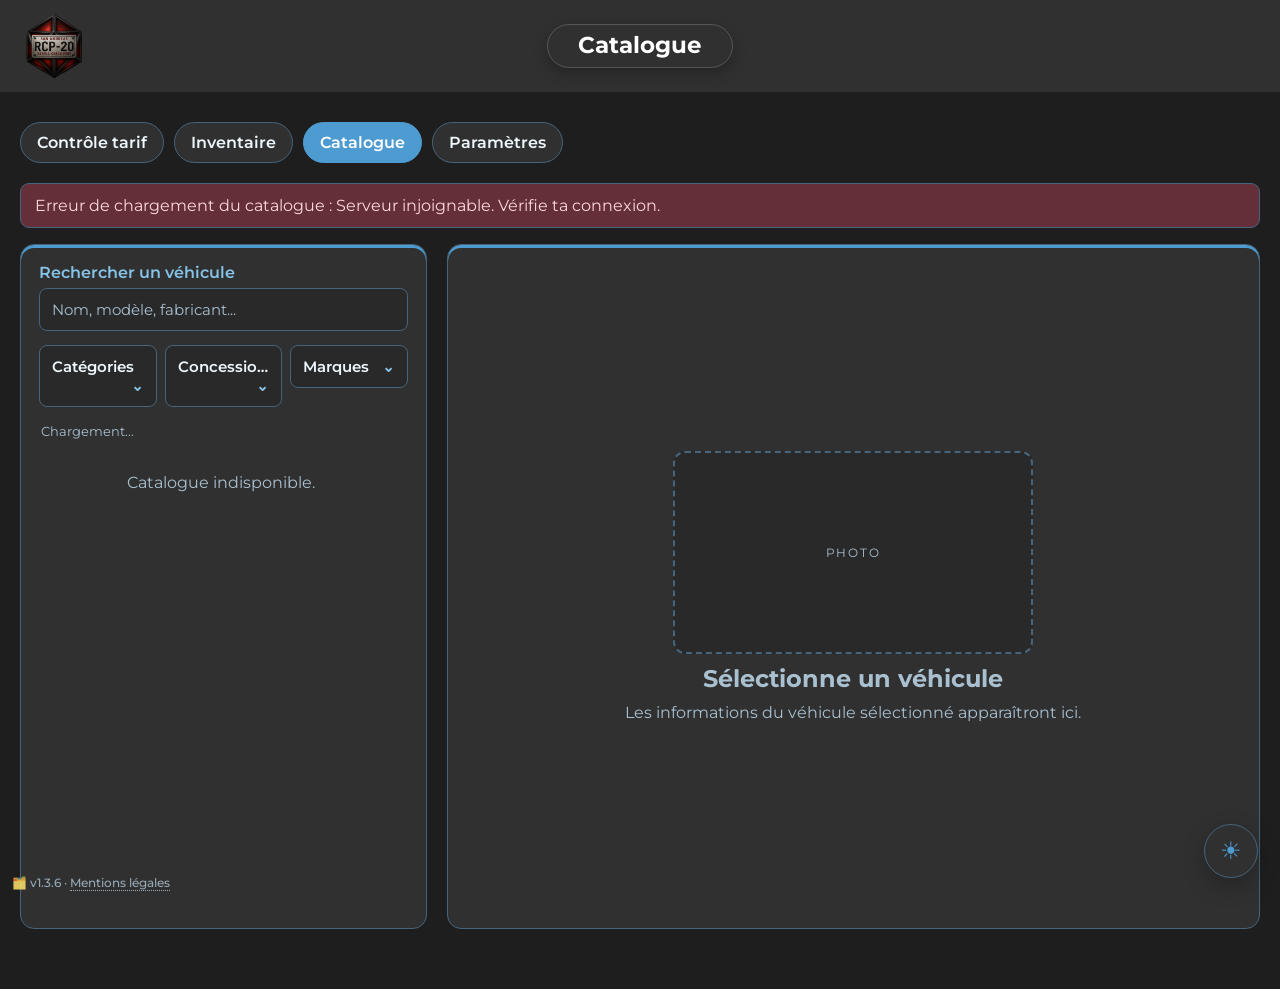
==== catalogue-prive.html @ b4907aac "feat(v1.3.6): sépare les catalogues public et intégré" ====
<!DOCTYPE html>
<html lang="fr">
<head>
  <meta charset="UTF-8">
  <meta name="viewport" content="width=device-width, initial-scale=1">
  <title>Catalogue RCP - Reroll Check Perf</title>
  <link rel="stylesheet" href="css/style.css">
  <link rel="icon" href="favicon.ico">
  <link rel="icon" type="image/png" sizes="32x32" href="images/favicon-32.png">
  <meta name="theme-color" content="#2f6f9f">
</head>

<body class="catalogue-page catalogue-page--private">
  <header class="page-header page-header--catalogue">
    <div class="page-header-inner">
      <img class="page-header-logo" src="images/header-logo-128.png" alt="RCP">
      <div class="page-header-title-frame">
        <span class="page-header-title">Catalogue</span>
      </div>
      <span class="page-header-balance" aria-hidden="true"></span>
    </div>
  </header>

  <main>
    <nav
      class="tabs"
      aria-label="Navigation principale"
      data-app-navigation
      data-active-page="catalogue"
    ></nav>

    <div id="catalogueError" class="catalogue-message catalogue-message--error" role="alert" hidden></div>

    <section class="catalogue-layout" aria-label="Catalogue des véhicules">
      <aside class="catalogue-sidebar">
        <div class="catalogue-search-wrap">
          <label for="catalogueSearch">Rechercher un véhicule</label>
          <input id="catalogueSearch" type="search" placeholder="Nom, modèle, fabricant..." autocomplete="off">
        </div>

        <div class="catalogue-filter-bar" aria-label="Filtres du catalogue">
          <div class="catalogue-filter" data-filter="category">
            <button type="button" class="catalogue-filter-button" aria-expanded="false">Catégories</button>
            <div class="catalogue-filter-menu" hidden></div>
          </div>
          <div class="catalogue-filter" data-filter="dealership">
            <button type="button" class="catalogue-filter-button" aria-expanded="false">Concessions</button>
            <div class="catalogue-filter-menu" hidden></div>
          </div>
          <div class="catalogue-filter" data-filter="manufacturer">
            <button type="button" class="catalogue-filter-button" aria-expanded="false">Marques</button>
            <div class="catalogue-filter-menu" hidden></div>
          </div>
        </div>

        <button type="button" id="catalogueReset" class="catalogue-reset" hidden>Réinitialiser</button>

        <div class="catalogue-results-summary" aria-live="polite">
          <span id="catalogueResultCount">Chargement...</span>
        </div>

        <div id="catalogueVehicleList" class="catalogue-vehicle-list" role="listbox" aria-label="Véhicules disponibles">
          <div class="catalogue-empty">Chargement du catalogue...</div>
        </div>
      </aside>

      <section class="catalogue-detail" aria-live="polite">
        <div id="cataloguePlaceholder" class="catalogue-detail-placeholder">
          <div class="catalogue-photo-placeholder" aria-hidden="true"><span>PHOTO</span></div>
          <h2>Sélectionne un véhicule</h2>
          <p>Les informations du véhicule sélectionné apparaîtront ici.</p>
        </div>

        <div id="catalogueVehicleDetail" hidden>
          <div class="catalogue-vehicle-heading">
            <div>
              <p id="catalogueManufacturer" class="catalogue-eyebrow">Fabricant</p>
              <h1 id="catalogueVehicleName">-</h1>
              <p id="catalogueVehicleCategory" class="catalogue-subtitle">-</p>
            </div>
            <div class="catalogue-photo-placeholder catalogue-photo-placeholder--small" aria-label="Emplacement photo futur"><span>PHOTO</span></div>
          </div>

          <div class="catalogue-info-grid">
            <div class="catalogue-info-item"><span>Concession</span><strong id="catalogueDealership">-</strong></div>
            <div class="catalogue-info-item"><span>Prix HT</span><strong id="cataloguePriceHT">-</strong></div>
            <div class="catalogue-info-item"><span>TVA</span><strong id="catalogueVat">-</strong></div>
            <div class="catalogue-info-item"><span>Prix TTC</span><strong id="cataloguePriceTTC">-</strong></div>
          </div>

          <section class="catalogue-subpanel">
            <h2>Caractéristiques</h2>
            <div id="catalogueCharacteristics" class="catalogue-characteristics"></div>
          </section>

          <section class="catalogue-subpanel">
            <h2>Améliorations disponibles</h2>
            <div id="cataloguePerformances" class="catalogue-performance-list"></div>
          </section>
        </div>
      </section>
    </section>
  </main>

  <button id="themeToggle" class="theme-toggle" title="Changer de thème">☀</button>
  <div class="app-version"><span>🗂️ v1.3.6</span> · <a href="mentions-legales.html" aria-label="Mentions légales et confidentialité">Mentions légales</a></div>

  <script src="js/config.js"></script>
  <script src="js/api.js"></script>
  <script src="js/navigation.js"></script>
  <script src="js/theme.js"></script>
  <script src="js/catalogue.js"></script>
</body>
</html>
---- css/style.css ----
@import url("https://fonts.googleapis.com/css2?family=Montserrat:wght@400;500;600;700&display=swap");

:root {
  --bg: #1e1e1e;
  --card: #333333;
  --card-dark: #292929;
  --vehicle-card: #4a372e;
  --border: #5a4a43;

  --accent: #ff7629;
  --accent-red: #d63b20;
  --accent-dark: #74220f;
  --section-orange: #bf4a1c;
  --section-red: #7a2415;

  --text: #f5f5f5;
  --muted: #c7b8b0;
  --danger: #ff7777;
  --separator: rgba(255,255,255,.25);
  --input-bg: #e9e9e9;
  --input-text: #1e1e1e;
}

body.light {
  --bg: #f3efe9;
  --card: #ffffff;
  --card-dark: #f7f2ec;
  --vehicle-card: #fff1e6;
  --border: #d7b8a5;

  --accent: #c8551b;
  --accent-red: #b8321f;
  --accent-dark: #a83e18;
  --section-orange: #d45b22;
  --section-red: #9c341d;

  --text: #24201e;
  --muted: #6f625a;
  --danger: #b00020;
  --separator: rgba(80,50,30,.25);
  --input-bg: #ffffff;
  --input-text: #24201e;
}

/* =========================================================
   Inventaire v1.2 — palette isolée et facilement réversible
   ========================================================= */

body.garage-page {
  --garage-page-bg: #1B1B1B;
  --garage-panel-bg: #303030;
  --garage-panel-border: #505050;
  --garage-header-bg: #262626;
  --garage-section-bg: #383838;
  --garage-ahm-title: #5A5A5A;
  --garage-section-border: #505050;
  --garage-vehicle-bg: #5B3333;
  --garage-vehicle-inner: #6A3A3A;
  --garage-action: #8B0000;
  --garage-action-rgb: 139 0 0;
  --garage-title: #9E1B1B;
  --garage-title-rgb: 158 27 27;
  --garage-soft-accent: #B22222;
  --garage-soft-accent-rgb: 178 34 34;
  --garage-vehicle-border: rgb(var(--garage-soft-accent-rgb) / .62);
  --garage-title-fill: rgb(var(--garage-title-rgb) / .14);
  --garage-title-hover: rgb(var(--garage-soft-accent-rgb) / .42);
  --garage-title-border-soft: rgb(var(--garage-soft-accent-rgb) / .62);
  --garage-text: #F5F5F5;
  --garage-muted: #D7BABA;
  --garage-title-start: var(--garage-title);
  --garage-title-end: var(--garage-action);
  --accent: var(--garage-action);
  --accent-red: var(--garage-action);
  --border: var(--garage-panel-border);
  --text: var(--garage-text);
  --muted: var(--garage-muted);
  --separator: rgb(var(--garage-soft-accent-rgb) / .32);
  background: var(--garage-page-bg);
}

body.garage-page.light {
  --garage-page-bg: #F0F0F0;
  --garage-panel-bg: #FFFFFF;
  --garage-panel-border: #C8C8C8;
  --garage-header-bg: #303030;
  --garage-section-bg: #E3E3E3;
  --garage-ahm-title: var(--garage-section-bg);
  --garage-section-border: #C8C8C8;
  --garage-vehicle-bg: #F5E7E1;
  --garage-vehicle-inner: #FFF9F6;
  --garage-action: #C8551B;
  --garage-action-rgb: 200 85 27;
  --garage-title: #9A5D52;
  --garage-title-rgb: 154 93 82;
  --garage-soft-accent: var(--garage-title);
  --garage-soft-accent-rgb: 154 93 82;
  --garage-vehicle-border: #D5AAA0;
  --garage-text: #312426;
  --garage-muted: #766164;
}

.garage-page main > .card {
  background: var(--garage-panel-bg);
  border-color: var(--garage-panel-border);
}

.garage-page main > .garage-panel {
  box-shadow: inset 4px 0 0 var(--garage-title);
}

.garage-page .garage-vehicle-section-icon {
  color: var(--garage-action);
}

.garage-page .garage-vehicle-section {
  --garage-section-accent: var(--garage-action);
  --garage-section-accent-rgb: var(--garage-action-rgb);
}

.garage-page .garage-vehicle-section.special {
  --garage-section-accent: var(--garage-title);
  --garage-section-accent-rgb: var(--garage-title-rgb);
}

.garage-page .garage-vehicle-section-toggle {
  background: var(--garage-section-bg);
  border-color: var(--garage-section-border);
  color: var(--garage-text);
}

.garage-page .garage-vehicle-section:not(.special) .garage-vehicle-section-toggle {
  border-left: 4px solid var(--garage-action);
}

.garage-page .garage-vehicle-section.special .garage-vehicle-section-toggle {
  border-left: 4px solid var(--garage-title);
}

.garage-page.light .garage-vehicle-section.collapsed:not(.special) .garage-vehicle-section-toggle {
  border-left-color: var(--garage-action);
}

.garage-page.light .garage-vehicle-section.special.collapsed .garage-vehicle-section-toggle {
  border-left-color: var(--garage-title);
}

/* Palette v1.2 des fiches véhicule, isolée des grands fonds gris. */
.garage-page .vehicle {
  --card: var(--garage-vehicle-inner);
  --card-dark: var(--garage-vehicle-inner);
  --vehicle-card: var(--garage-vehicle-bg);
  --border: var(--garage-vehicle-border);
  --accent: var(--garage-action);
  --accent-red: var(--garage-action);
  --accent-dark: var(--garage-action);
  --section-orange: var(--garage-title);
  --section-red: var(--garage-title);
  --text: var(--garage-text);
  --muted: var(--garage-muted);
  --separator: var(--garage-vehicle-border);
  --input-bg: var(--garage-vehicle-inner);
  --input-text: var(--garage-text);
  color: var(--text);
}

.garage-page .garage-vehicle-section .vehicle {
  --garage-card-accent: var(--garage-section-accent);
  --garage-card-accent-rgb: var(--garage-section-accent-rgb);
  --border: rgb(var(--garage-section-accent-rgb) / .62);
  --accent: var(--garage-section-accent);
  --accent-red: var(--garage-section-accent);
  --accent-dark: var(--garage-section-accent);
  --section-orange: var(--garage-section-accent);
  --section-red: var(--garage-section-accent);
  --separator: rgb(var(--garage-section-accent-rgb) / .38);
}

.garage-page .vehicle .vehicle-ahm-code {
  color: var(--garage-ahm-title);
}

.garage-page .vehicle .vehicle-title-identity {
  color: var(--garage-ahm-title);
}

.garage-page .vehicle .vehicle-ahm-code,
.garage-page .vehicle .vehicle-title-separator,
.garage-page .vehicle .vehicle-custom-name,
.garage-page .vehicle .vehicle-card-name {
  font-size: inherit;
  font-weight: inherit;
  line-height: inherit;
}

.garage-page .vehicle .vehicle-title-identity .vehicle-ahm-code {
  color: inherit;
}

.garage-page .vehicle .vehicle-options-icon {
  color: var(--garage-card-accent, var(--garage-action));
}

.garage-page .vehicle .vehicle-collapse-header:hover {
  border-color: var(--garage-card-accent, var(--garage-soft-accent));
}

.garage-page .vehicle .vehicle-collapse-icon {
  background: var(--garage-card-accent, var(--garage-action));
  border-color: var(--garage-card-accent, var(--garage-soft-accent));
  color: #fff;
}

.garage-page.light .vehicle .vehicle-collapse-icon {
  background: var(--garage-vehicle-inner);
  border-color: var(--garage-card-accent, var(--garage-action));
  color: var(--garage-card-accent, var(--garage-action));
}

.garage-page .vehicle .expense-main {
  color: var(--garage-muted);
}

.garage-page.light .vehicle .vehicle-ahm-code {
  padding: 0;
  background: transparent;
  border: 0;
  border-radius: 0;
  color: var(--garage-ahm-title);
}

* {
  box-sizing: border-box;
}

html,
body {
  width: 100%;
  min-width: 0;
  overflow-x: hidden;
}

body {
  margin: 0;
  font-family: "Montserrat", Arial, sans-serif;
  font-weight: 400;
  background: var(--bg);
  color: var(--text);
  font-size: 16px;
}

header {
  background: var(--accent-dark);
  padding: 20px;
  text-align: center;
  font-size: 26px;
  font-weight: 700;
  color: #fff;
}

.page-header {
  padding: 12px 20px;
  text-align: left;
  font-size: initial;
}

.garage-page .page-header {
  background: var(--garage-header-bg);
  border-bottom: 1px solid var(--garage-panel-border);
}

.public-page .page-header {
  background: var(--accent-dark);
  border-bottom: 1px solid var(--border);
}

.page-header-inner {
  display: grid;
  grid-template-columns: 68px minmax(0, 1fr) 68px;
  gap: 18px;
  align-items: center;
  width: 100%;
  max-width: 1650px;
  margin: 0 auto;
}

.public-page .page-header-inner {
  max-width: 1500px;
}

.page-header-logo,
.page-header-balance {
  width: 68px;
  height: 68px;
}

.page-header-logo {
  display: block;
  object-fit: contain;
}

.page-header-title-frame {
  position: relative;
  justify-self: center;
  max-width: 100%;
  padding: 5px 16px;
}

.page-header-title-frame::before,
.page-header-title-frame::after {
  content: "";
  position: absolute;
  width: 15px;
  height: 12px;
  pointer-events: none;
}

.page-header-title-frame::before {
  top: 0;
  left: 0;
  border-radius: 7px 0 0;
}

.page-header-title-frame::after {
  right: 0;
  bottom: 0;
  border-radius: 0 0 7px;
}

.garage-page .page-header-title-frame::before {
  border-top: 2px solid var(--garage-title);
  border-left: 2px solid var(--garage-title);
}

.garage-page .page-header-title-frame::after {
  border-right: 2px solid var(--garage-title);
  border-bottom: 2px solid var(--garage-title);
}

.public-page .page-header-title-frame::before {
  border-top: 2px solid var(--accent);
  border-left: 2px solid var(--accent);
}

.public-page .page-header-title-frame::after {
  border-right: 2px solid var(--accent);
  border-bottom: 2px solid var(--accent);
}

.page-header-title {
  display: block;
  max-width: 100%;
  margin: 0 auto;
  padding: 8px 30px;
  border: 1px solid rgba(255, 255, 255, .18);
  border-radius: 999px;
  box-shadow: 0 5px 14px rgba(0, 0, 0, .25);
  font-size: 23px;
  font-weight: 700;
  line-height: 1.1;
  white-space: nowrap;
}

.garage-page .page-header-title {
  background: linear-gradient(
    135deg,
    var(--garage-title-start),
    var(--garage-title-end)
  );
  color: var(--garage-text);
}

.garage-page.light .page-header-title {
  color: var(--garage-text);
}

.public-page .page-header-title {
  background: linear-gradient(
    135deg,
    var(--accent),
    var(--section-orange)
  );
  color: #fff;
}

@media (max-width: 600px) {
  .page-header {
    padding: 10px 12px;
  }

  .page-header-inner {
    grid-template-columns: 50px minmax(0, 1fr);
    gap: 8px;
  }

  .page-header-logo {
    width: 50px;
    height: 50px;
  }

  .page-header-balance {
    display: none;
  }

  .page-header-title-frame {
    width: 100%;
    padding: 4px 8px;
  }

  .page-header-title {
    padding: 7px 12px;
    font-size: clamp(17px, 5vw, 20px);
    line-height: 1.15;
    text-align: center;
    white-space: normal;
  }
}

main {
  max-width: 1500px;
  margin: 30px auto;
  padding: 0 20px 30px;
}

.garage-page main {
  max-width: 1650px;
}

h2 {
  margin-top: 0;
}

.tabs {
  display: flex;
  gap: 10px;
  margin-bottom: 20px;
}

.tab {
  background: var(--card);
  color: var(--text);
  border: 1px solid var(--border);
  border-radius: 999px;
  padding: 10px 16px;
  text-decoration: none;
  font-weight: 600;
  text-align: center;
}

.tab.active {
  background: var(--accent);
  color: #fff;
  border-color: var(--accent);
}

.garage-page .tab.active {
  background: var(--accent-red);
  border-color: var(--accent-red);
}

.garage-page:not(.light) .tab.active:hover {
  background: var(--garage-title);
  border-color: var(--garage-title);
}

.garage-page:not(.light) button:not(.secondary-button):not(.garage-panel-toggle):not(.garage-vehicle-section-toggle):not(.garage-logout):hover {
  background: var(--garage-title);
  border-color: var(--garage-title);
}

.garage-logout {
  margin-left: auto;
  background: transparent;
  color: var(--muted);
  border-color: var(--border);
}

.garage-logout:hover {
  color: var(--text);
  border-color: var(--accent-red);
}

.card,
.vehicle {
  border: 1px solid var(--border);
  border-radius: 12px;
  padding: 20px;
  margin-bottom: 20px;
  min-width: 0;
}

.card {
  background: var(--card);
}

.vehicle {
  background: var(--vehicle-card);
}

label {
  display: block;
  margin-bottom: 6px;
  font-weight: 600;
}

input,
select,
button {
  padding: 11px 12px;
  border-radius: 8px;
  border: 1px solid var(--border);
  font-size: 15px;
  background: var(--input-bg);
  color: var(--input-text);
  min-width: 0;
  font-family: inherit;
}

input,
select {
  width: 100%;
  margin-bottom: 15px;
  font-weight: 400;
}

button {
  background: var(--accent);
  color: #fff;
  border-color: var(--accent);
  font-weight: 600;
  cursor: pointer;
}

.grid {
  display: grid;
  grid-template-columns: repeat(auto-fit, minmax(245px, 1fr));
  gap: 15px;
  min-width: 0;
}

.stats-grid {
  grid-template-columns: repeat(auto-fit, minmax(190px, 1fr));
}

.vehicle-info {
  display: grid;
  grid-template-columns: repeat(4, 1fr);
}

.info-item {
  position: relative;
  padding: 0 24px;
  min-width: 0;
}

.info-item:first-child {
  padding-left: 0;
}

.info-item:not(:last-child)::after {
  content: "";
  position: absolute;
  right: 0;
  top: 0;
  height: 100%;
  width: 1px;
  background: var(--separator);
}

.info-label {
  color: var(--muted);
  margin-bottom: 4px;
  font-weight: 500;
}

.price,
.info-value {
  font-size: 24px;
  font-weight: 600;
  color: var(--accent);
}

.perfs {
  display: grid;
  grid-template-columns: repeat(3, minmax(180px, 1fr));
  gap: 15px;
  margin: 18px 0;
  min-width: 0;
}

.perf,
.perf-block {
  background: var(--card-dark);
  border: 1px solid var(--border);
  border-radius: 10px;
  overflow: hidden;
  min-width: 0;
}

.perf h4,
.perf-block h3 {
  margin: 0;
  padding: 10px 12px;
  color: #fff;
  text-transform: uppercase;
  text-align: center;
  font-size: 15px;
  font-weight: 600;
}

.public-page .perf-block h3 {
  background: var(--section-orange);
}

.garage-page .perf h4 {
  background: var(--section-red);
}

.garage-performance-column {
  display: flex;
  flex-direction: column;
  align-items: stretch;
  gap: 8px;
  align-self: start;
  min-width: 0;
}

.garage-performance-save-slot {
  display: flex;
  flex-direction: column;
  gap: 5px;
  align-self: start;
  min-width: 0;
  width: 100%;
  margin: 0;
}

.garage-performance-pending-indicator {
  padding: 0 2px;
  color: var(--garage-text, #fff);
  font-size: 12px;
  font-weight: 600;
  line-height: 1.2;
  text-align: center;
}

.garage-performance-pending-indicator.has-pending {
  color: var(--garage-text, #fff);
}

.garage-performance-save-button {
  width: 100%;
  margin: 0;
  min-height: 46px;
  padding: 10px 12px;
  border: 2px dashed var(--garage-card-accent, var(--garage-title));
  border-radius: 9px;
  background: var(--vehicle-card);
  color: var(--garage-card-accent, var(--garage-title));
  font-size: 13px;
  font-weight: 600;
  line-height: 1.25;
}

.garage-performance-save-button.has-pending {
  border: 2px solid var(--garage-card-accent, var(--garage-title));
  background: var(--garage-card-accent, var(--garage-title));
  color: #fff;
  cursor: pointer;
  box-shadow: 0 0 0 1px rgb(var(--garage-card-accent-rgb, var(--garage-title-rgb)) / .42);
}

.garage-performance-save-button:disabled {
  opacity: 1;
  cursor: default;
}

.perf-row {
  display: grid;
  grid-template-columns: minmax(0, 1fr) auto;
  gap: 10px;
  align-items: center;
  padding: 8px 12px;
  margin: 0;
  font-weight: 400;
  background: transparent;
  border: none;
  min-width: 0;
}

.perf-row input {
  width: auto;
  margin: 0;
  flex: 0 0 auto;
}

.perf-row span:first-child {
  display: flex;
  align-items: center;
  gap: 7px;
  min-width: 0;
  white-space: nowrap;
  word-break: normal;
  overflow-wrap: normal;
}

.perf-row span:last-child {
  min-width: 72px;
  text-align: right;
  font-family: "Montserrat", sans-serif;
  font-variant-numeric: tabular-nums lining-nums;
  font-weight: 400;
  white-space: nowrap;
}

.total,
.expense-box {
  background: var(--accent-dark);
  padding: 20px;
  border-radius: 12px;
  font-size: 22px;
  font-weight: 600;
  line-height: 1.5;
  color: #fff;
}

.total-row,
.expense-row {
  display: grid;
  grid-template-columns: 1fr 170px;
  gap: 20px;
  align-items: center;
}

.total-row span:last-child,
.expense-row span:last-child {
  text-align: right;
  font-variant-numeric: tabular-nums;
}

.total-main,
.expense-main {
  margin-top: 10px;
  padding-top: 10px;
  border-top: 1px solid rgba(255,255,255,.25);
  color: #ffcf9f;
  font-size: 24px;
}

.stat {
  background: var(--card-dark);
  border-radius: 10px;
  padding: 16px;
  min-width: 0;
}

.stat span {
  display: block;
  color: var(--muted);
  font-weight: 500;
  margin-bottom: 6px;
}

.stat strong {
  color: var(--accent);
  font-size: 28px;
}

/* Grands panneaux repliables de l'Inventaire. */
.garage-page main > .garage-panel {
  position: relative;
  padding: 0 20px 20px;
  margin-bottom: 14px;
}

.garage-page main > .garage-panel.collapsed {
  padding: 0;
  margin-bottom: 8px;
}

.garage-panel-toggle {
  display: grid;
  grid-template-columns: minmax(0, 1fr) auto;
  gap: 12px;
  align-items: center;
  width: auto;
  min-width: 190px;
  margin: -1px 0 18px -1px;
  padding: 8px 12px 8px 15px;
  background: var(--garage-title-fill);
  border-color: var(--garage-title-border-soft);
  border-radius: 11px 0 9px 0;
  color: var(--garage-text);
  text-align: left;
  font-size: 18px;
  box-shadow: inset 4px 0 0 var(--garage-title);
  transition:
    background-color .15s ease,
    border-color .15s ease;
}

.garage-page:not(.light) .garage-panel-toggle:hover {
  background: var(--garage-title-hover);
  border-color: var(--garage-soft-accent);
}

.garage-page:not(.light) .garage-vehicle-section-toggle:hover {
  border-color: var(--garage-soft-accent);
}

.garage-page.light .garage-panel-toggle {
  background: var(--garage-section-bg);
  border-color: var(--garage-section-border);
  color: var(--garage-text);
}

.garage-page.light .garage-panel-toggle:hover {
  background: var(--garage-section-bg);
  border-color: var(--garage-action);
}

.garage-panel-icon,
.garage-vehicle-section-icon {
  display: inline-grid;
  place-items: center;
  width: 26px;
  height: 24px;
  border: 1px solid transparent;
  border-radius: 6px;
  font-size: 12px;
  line-height: 1;
}

.garage-page:not(.light) .garage-panel-icon,
.garage-page:not(.light) .garage-vehicle-section-icon {
  background: var(--garage-action);
  border-color: var(--garage-soft-accent);
  color: #fff;
}

.garage-page.light .garage-panel-icon,
.garage-page.light .garage-vehicle-section-icon {
  background: var(--garage-panel-bg);
  border-color: var(--garage-title);
  color: var(--garage-action);
}

.garage-panel.collapsed .garage-panel-toggle {
  margin: -1px;
  border-radius: 11px 8px 8px 11px;
}

.garage-panel.collapsed .garage-panel-content {
  display: none;
}

.garage-card-stats-category {
  padding: 16px;
  background: rgb(var(--garage-title-rgb) / .06);
  border: 1px solid var(--garage-title-border-soft);
  border-radius: 10px;
}

.garage-card-stats-category + .garage-card-stats-category {
  margin-top: 14px;
}

.garage-card-stats-category > h3 {
  margin: 0 0 12px;
  color: var(--garage-title);
  font-size: 17px;
  font-weight: 600;
}

.garage-page.light .garage-card-stats-category {
  background: var(--garage-section-bg);
  border-color: var(--garage-section-border);
}

.garage-page.light .garage-card-stats-category > h3 {
  color: var(--garage-title);
}

.garage-page:not(.light) .stat strong,
.garage-page:not(.light) .garage-card-spent-total strong {
  color: var(--garage-title);
}

.garage-page #vehicleList {
  display: grid;
  grid-template-columns: 1fr;
  gap: 12px;
}

.garage-vehicle-section + .garage-vehicle-section {
  margin-top: 0;
}

.garage-vehicle-section.collapsed + .garage-vehicle-section {
  margin-top: 0;
}

.garage-card-spent-total {
  display: flex;
  justify-content: space-between;
  gap: 20px;
  margin-top: 16px;
  padding: 14px 16px;
  border-top: 1px solid var(--separator);
  color: var(--text);
  font-weight: 600;
}

.garage-card-spent-total strong {
  color: var(--accent);
}

.garage-vehicle-section-toggle {
  display: grid;
  grid-template-columns: minmax(0, 1fr) auto;
  gap: 14px;
  align-items: center;
  width: 100%;
  margin: 0 0 14px;
  padding: 11px 14px;
  background: var(--section-red);
  border-color: var(--section-red);
  color: #fff;
  text-align: left;
  font-size: 20px;
  font-weight: 600;
}

.garage-vehicle-section-icon {
  font-size: 15px;
}

.garage-vehicle-section.collapsed .garage-vehicle-section-toggle {
  margin-bottom: 0;
}

.garage-vehicle-section.collapsed .garage-vehicle-section-content {
  display: none;
}

.garage-vehicle-section-list {
  display: grid;
  gap: 20px;
  min-width: 0;
}

.vehicle-ahm-code {
  color: #ffd0bd;
}

.vehicle h3 {
  margin: 0;
}

.vehicle-title-box {
  border: 1px solid var(--border);
  border-radius: 10px;
  overflow: hidden;
  margin-bottom: 18px;
  background: rgba(0,0,0,.08);
}

.vehicle-title-box h3 {
  margin: 0;
  padding: 10px 12px;
  background: var(--section-red);
  color: #fff;
  text-align: center;
  text-transform: none;
  font-size: 20px;
  font-weight: 600;
  letter-spacing: .5px;
}

.vehicle-title-text {
  min-width: 0;
  white-space: normal;
  word-break: normal;
  overflow-wrap: normal;
}

.vehicle-title-box .muted {
  margin: 0;
  padding: 12px 18px;
  color: var(--text);
  opacity: .85;
  font-size: 17px;
}

.line {
  display: grid;
  grid-template-columns: 160px 1fr;
  gap: 18px;
  align-items: center;
  padding: 12px 0;
  min-width: 0;
}

.line input {
  margin-bottom: 0;
}

.last-info {
  padding-bottom: 18px;
  border-bottom: 1px solid var(--separator);
  margin-bottom: 18px;
}

.section-separator {
  border-top: 1px solid var(--separator);
  margin: 15px 0;
}

.sold {
  opacity: .65;
}

.muted {
  color: var(--muted);
}

.error {
  color: var(--danger);
  font-weight: 600;
  margin-bottom: 12px;
}

.inline-form {
  margin-top: 16px;
  display: grid;
  grid-template-columns: repeat(auto-fit, minmax(220px, 1fr));
  gap: 12px;
}

.inline-form input,
.inline-form button {
  margin-bottom: 0;
}

.theme-toggle {
  position: fixed;
  right: 22px;
  bottom: 22px;
  width: 54px;
  height: 54px;
  border-radius: 50%;
  border: 1px solid var(--border);
  background: var(--card);
  color: var(--accent);
  font-size: 24px;
  font-weight: 400;
  line-height: 1;
  cursor: pointer;
  box-shadow: 0 8px 22px rgba(0,0,0,.25);
  z-index: 999;
}

.login-page {
  min-height: 100vh;
  display: block;
  background: var(--garage-page-bg);
  color: var(--garage-text);
}

.login-page .page-header-tabs {
  width: min(100%, 1650px);
  margin: 12px auto 0;
}

.login-main {
  display: grid;
  place-items: center;
  width: 100%;
  min-height: calc(100vh - 170px);
  margin: 0 auto;
  padding: 40px 20px 90px;
}

.app-version {
  position: fixed;
  left: 12px;
  bottom: 10px;
  z-index: 998;
  color: var(--muted);
  font-size: 12px;
  font-weight: 500;
  opacity: .85;
  pointer-events: auto;
}

.app-version a {
  color: inherit;
  text-decoration: none;
  border-bottom: 1px dotted currentColor;
}

.app-version a:hover,
.app-version a:focus-visible {
  color: var(--text, #fff);
  border-bottom-style: solid;
}

.legal-page main {
  width: min(100%, 1100px);
  margin: 0 auto;
  padding: 28px 20px 100px;
}

.legal-page .tabs {
  margin-bottom: 18px;
}

.legal-card {
  line-height: 1.65;
}

.legal-card h1,
.legal-card h2 {
  color: var(--accent-red, var(--accent));
}

.legal-card h1 {
  margin-top: 0;
}

.legal-card h2 {
  margin-top: 28px;
  font-size: 1.15rem;
}

.legal-card p,
.legal-card ul {
  max-width: 900px;
}

.legal-card li + li {
  margin-top: 6px;
}

.legal-card a {
  color: var(--accent-red, var(--accent));
}

.login-box {
  width: min(420px, 92vw);
  background: var(--garage-panel-bg);
  border: 1px solid var(--garage-panel-border);
  border-radius: 14px;
  padding: 24px;
  box-shadow:
    inset 4px 0 0 var(--garage-title),
    0 14px 34px rgba(0, 0, 0, .22);
}

.login-box h1 {
  margin-top: 0;
  color: var(--garage-title);
  font-size: 24px;
  font-weight: 700;
}

.login-box input {
  background: var(--garage-section-bg);
  border-color: var(--garage-section-border);
  color: var(--garage-text);
}

.login-box input::placeholder {
  color: var(--garage-muted);
  opacity: .8;
}

.login-box #loginButton {
  width: 100%;
  background: var(--garage-action);
  border-color: var(--garage-action);
}

.login-box .error {
  margin-top: 14px;
}

/* Grand écran : inventaire en 2 colonnes max */
@media (min-width: 1351px) {
  .garage-page #vehicleList {
    grid-template-columns: 1fr;
    align-items: start;
  }

  .garage-vehicle-section-list {
    grid-template-columns: repeat(2, minmax(620px, 1fr));
    grid-auto-flow: row;
    grid-auto-rows: 1px;
    column-gap: 20px;
    row-gap: 0;
    align-items: start;
    --garage-masonry-gap: 20px;
  }

  .garage-page .vehicle {
    margin-bottom: 0;
  }
}

/* Fenêtre moyenne / tablette */
@media (max-width: 1350px) {
  main,
  .garage-page main {
    max-width: 980px;
  }

  .garage-page #vehicleList {
    grid-template-columns: 1fr;
  }

  .garage-vehicle-section-list {
    grid-template-columns: 1fr;
    grid-auto-rows: auto;
    gap: 20px;
  }

  .perfs {
    grid-template-columns: repeat(2, minmax(220px, 1fr));
  }

  .vehicle-info {
    grid-template-columns: repeat(2, minmax(0, 1fr));
    row-gap: 22px;
  }

  .vehicle-info .info-item {
    padding: 0 24px;
  }

  .vehicle-info .info-item:nth-child(odd) {
    padding-left: 0;
  }

  .vehicle-info .info-item:nth-child(even)::after {
    display: none;
  }
}

/* Mobile */
@media (max-width: 700px) {
  body {
    font-size: 17px;
  }

  header {
    padding: 16px 14px;
    font-size: 24px;
  }

  main,
  .garage-page main {
    margin: 16px auto;
    padding: 0 12px 80px;
    max-width: 100%;
  }

  h2 {
    font-size: 22px;
  }

  .tabs {
    display: grid;
    grid-template-columns: 1fr;
    gap: 8px;
  }

  .tab {
    width: 100%;
    padding: 13px;
    font-size: 16px;
  }

  .card,
  .vehicle {
    padding: 14px;
    border-radius: 10px;
    margin-bottom: 14px;
  }

  .grid,
  .stats-grid,
  .inline-form,
  .perfs,
  .vehicle-info {
    grid-template-columns: 1fr;
    gap: 12px;
  }

  input,
  select,
  button {
    font-size: 16px;
    padding: 13px;
  }

  button {
    width: 100%;
  }

  .vehicle-info .info-item {
    padding: 0 0 14px;
    margin-bottom: 14px;
    border-bottom: 1px solid var(--separator);
    text-align: left;
  }

  .info-item::after {
    display: none;
  }

  .vehicle-info .info-item:last-child {
    border-bottom: none;
    margin-bottom: 0;
    padding-bottom: 0;
  }

  .price,
  .info-value {
    font-size: 21px;
  }

  .vehicle-title-box h3 {
    font-size: 18px;
    line-height: 1.25;
    letter-spacing: .25px;
  }

  .vehicle-title-box .muted {
    font-size: 16px;
    line-height: 1.45;
    padding: 10px 12px;
  }

  .line {
    grid-template-columns: 1fr;
    gap: 6px;
    padding: 10px 0;
    font-size: 16px;
  }

  .perf h4,
  .perf-block h3 {
    font-size: 16px;
    padding: 10px;
  }

  .perf-row {
    grid-template-columns: minmax(0, 1fr) auto;
    gap: 10px;
    padding: 11px 12px;
    font-size: 16px;
  }

  .total,
  .expense-box {
    padding: 16px;
    font-size: 19px;
  }

  .total-row,
  .expense-row {
    grid-template-columns: 1fr;
    gap: 2px;
    padding: 4px 0;
  }

  .total-row span:last-child,
  .expense-row span:last-child {
    text-align: left;
  }

  .total-main,
  .expense-main {
    font-size: 22px;
  }

  .stat {
    padding: 15px;
  }

  .stat strong {
    font-size: 30px;
  }

  .theme-toggle {
    right: 14px;
    bottom: 14px;
    width: 46px;
    height: 46px;
    font-size: 20px;
    padding: 0;
  }

  .login-box {
    width: min(380px, 92vw);
    padding: 20px;
  }

  .login-page .page-header-tabs {
    display: grid;
    grid-template-columns: repeat(auto-fit, minmax(140px, 1fr));
    margin-top: 10px;
  }

  .login-main {
    min-height: auto;
    margin: 0 auto;
    padding: 32px 12px 90px;
  }
}

@media (max-width: 480px) {
  .vehicle-title-text {
    display: block;
    min-width: 0;
    white-space: normal;
    word-break: normal;
    overflow-wrap: normal;
  }

  .vehicle-title-separator {
    display: inline;
  }

  .vehicle-title-identity,
  .vehicle-card-name {
    display: inline;
  }
}

/* Très petit écran */
@media (max-width: 380px) {
  .perf-row {
    grid-template-columns: 1fr;
    gap: 3px;
  }

  .perf-row span:last-child {
    text-align: left;
    padding-left: 27px;
  }

  .vehicle-title-box h3 {
    font-size: 16px;
  }
}

/* =========================================================
   Inventaire — contrôles communs
   ========================================================= */

.vehicle-expense-box {
  margin-top: 14px;
}

.secondary-button {
  background: var(--card-dark);
  border-color: var(--border);
  color: var(--text);
}

/* Fenêtre modale */

.modal {
  position: fixed;
  inset: 0;
  z-index: 2000;

  display: none;
  place-items: center;

  padding: 20px;
}

.modal.open {
  display: grid;
}

.modal-backdrop {
  position: absolute;
  inset: 0;

  background: rgba(0, 0, 0, .72);
}

.modal-dialog {
  position: relative;
  z-index: 1;

  width: min(520px, 100%);
  max-height: calc(100vh - 40px);
  overflow-y: auto;

  padding: 22px;

  background: var(--card);
  border: 1px solid var(--border);
  border-radius: 14px;

  box-shadow: 0 18px 60px rgba(0, 0, 0, .45);
}

.modal-dialog h2 {
  margin: 0 0 20px;
  color: var(--accent);
}

.modal-actions {
  display: grid;
  grid-template-columns: 1fr 1fr;
  gap: 12px;

  margin-top: 20px;
}

.modal-actions button {
  width: 100%;
}

/* Mobile : deux catégories de performances par ligne */

@media (max-width: 700px) {
  .garage-page .perfs {
    grid-template-columns: repeat(2, minmax(0, 1fr));
    gap: 9px;
  }

  .garage-page .perf h4 {
    padding: 9px 5px;
    font-size: 13px;
  }

  .garage-page .perf-row {
    grid-template-columns: minmax(0, 1fr) auto;
    gap: 5px;

    padding: 9px 7px;
    font-size: 14px;
  }

  .garage-page .perf-row span:first-child {
    gap: 5px;
    white-space: normal;
  }

  .garage-page .perf-row span:last-child {
    min-width: 52px;
    font-size: 13px;
  }

  .garage-page .perf-row input {
    width: 15px;
    height: 15px;
  }

  .garage-performance-save-slot {
    margin: 0;
  }

  .garage-performance-save-button {
    min-height: 44px;
    padding: 9px 6px;
    font-size: 11px;
  }

  .modal-actions {
    grid-template-columns: 1fr;
  }
}

@media (max-width: 390px) {
  .garage-page .perfs {
    grid-template-columns: 1fr;
  }

  .garage-performance-save-slot {
    margin: 0;
  }
}

/* =========================================================
   Catalogue — première livraison v1.3.5
   Palette isolée : bleu / bleu pastel.
   ========================================================= */

body.catalogue-page {
  --catalogue-bg: #1e1e1e;
  --catalogue-card: #303030;
  --catalogue-card-soft: #292929;
  --catalogue-border: #46647b;
  --catalogue-accent: #4d9bd0;
  --catalogue-accent-soft: #86c4e7;
  --catalogue-text: #eef7fc;
  --catalogue-muted: #a9c0d0;
  --catalogue-neutral: #7390a4;
  --bg: var(--catalogue-bg);
  --card: var(--catalogue-card);
  --card-dark: #1b2b39;
  --border: var(--catalogue-border);
  --accent: var(--catalogue-accent);
  --text: var(--catalogue-text);
  --muted: var(--catalogue-muted);
  background: var(--catalogue-bg);
  color: var(--catalogue-text);
}

body.catalogue-page.light {
  --catalogue-bg: #eaf4fa;
  --catalogue-card: #ffffff;
  --catalogue-card-soft: #eef6fa;
  --catalogue-border: #a6c8dc;
  --catalogue-accent: #347ca9;
  --catalogue-accent-soft: #6faecc;
  --catalogue-text: #183448;
  --catalogue-muted: #466b80;
  --catalogue-neutral: #5e7d91;
}

.catalogue-page .page-header {
  background: var(--catalogue-card);
  border-bottom-color: var(--catalogue-border);
}

.catalogue-page .page-header-title-frame::before,
.catalogue-page .page-header-title-frame::after {
  border-color: var(--catalogue-accent-soft);
}

.catalogue-page main {
  max-width: 1650px;
}

.catalogue-layout {
  display: grid;
  grid-template-columns: minmax(280px, 1fr) minmax(0, 2fr);
  gap: 20px;
  align-items: stretch;
  height: min(760px, calc(100dvh - 215px));
  min-height: 460px;
}

.catalogue-sidebar,
.catalogue-detail {
  min-width: 0;
  border: 1px solid var(--catalogue-border);
  border-radius: 14px;
  background: var(--catalogue-card);
  box-shadow: inset 0 3px 0 var(--catalogue-accent);
}

.catalogue-sidebar {
  display: flex;
  flex-direction: column;
  padding: 18px;
  height: 100%;
  overflow: hidden;
}

.catalogue-sidebar label {
  color: var(--catalogue-accent-soft);
}

.catalogue-search-wrap input {
  background: var(--catalogue-card-soft);
  color: var(--catalogue-text);
  border-color: var(--catalogue-border);
  margin-bottom: 14px;
}

.catalogue-search-wrap input::placeholder {
  color: var(--catalogue-muted);
}

.catalogue-filter-bar {
  display: grid;
  grid-template-columns: repeat(3, minmax(0, 1fr));
  gap: 8px;
  margin-bottom: 10px;
}

.catalogue-filter {
  position: relative;
}

.catalogue-filter-button,
.catalogue-reset {
  min-width: 0;
  overflow: hidden;
  text-overflow: ellipsis;
  white-space: nowrap;
  width: 100%;
  text-align: left;
  background: var(--catalogue-card-soft);
  color: var(--catalogue-text);
  border-color: var(--catalogue-border);
}

.catalogue-filter-button::after {
  content: '⌄';
  float: right;
  color: var(--catalogue-accent-soft);
}

.catalogue-filter-menu {
  position: absolute;
  z-index: 10;
  top: calc(100% + 5px);
  left: 0;
  right: 0;
  max-height: 240px;
  overflow-y: auto;
  padding: 6px;
  border: 1px solid var(--catalogue-border);
  border-radius: 9px;
  background: var(--catalogue-card);
  box-shadow: 0 12px 24px rgb(0 0 0 / .28);
}

.catalogue-option {
  width: 100%;
  margin: 0;
  border: 0;
  border-radius: 6px;
  background: transparent;
  color: var(--catalogue-text);
  text-align: left;
}

.catalogue-option:hover,
.catalogue-option:focus-visible {
  background: var(--catalogue-accent);
  color: #fff;
}

.catalogue-option--clear {
  border-bottom: 1px solid var(--catalogue-border);
  margin-bottom: 5px;
  color: var(--catalogue-accent-soft);
  font-weight: 700;
}

.catalogue-reset {
  margin: 2px 0 10px;
  color: var(--catalogue-accent-soft);
  border-style: dashed;
}

.catalogue-results-summary {
  padding: 6px 2px 10px;
  color: var(--catalogue-muted);
  font-size: 13px;
}

.catalogue-vehicle-list {
  flex: 1;
  min-height: 180px;
  overflow-y: auto;
  padding: 2px 4px 2px 0;
  scrollbar-color: var(--catalogue-accent) var(--catalogue-card-soft);
  overscroll-behavior: contain;
}

.catalogue-vehicle-item {
  display: block;
  width: 100%;
  margin: 0 0 8px;
  padding: 12px;
  border: 1px solid var(--catalogue-border);
  border-left: 4px solid var(--catalogue-neutral);
  border-radius: 9px;
  background: var(--catalogue-card-soft);
  color: var(--catalogue-text);
  text-align: left;
}

.catalogue-vehicle-item strong,
.catalogue-vehicle-item span,
.catalogue-vehicle-item small {
  display: block;
  overflow: hidden;
  text-overflow: ellipsis;
  white-space: nowrap;
}

.catalogue-vehicle-item span,
.catalogue-vehicle-item small {
  margin-top: 3px;
  color: var(--catalogue-muted);
  font-size: 12px;
}

.catalogue-vehicle-item.selected {
  border-color: var(--catalogue-accent-soft);
  background: rgb(77 155 208 / .18);
  box-shadow: 0 0 0 1px rgb(134 196 231 / .2);
}

.catalogue-empty {
  padding: 22px 10px;
  color: var(--catalogue-muted);
  text-align: center;
}

.catalogue-detail {
  padding: 24px;
  overflow: auto;
  box-sizing: border-box;
}

/* Le placeholder et la fiche sont alternés par JavaScript. */
.catalogue-detail-placeholder[hidden],
.catalogue-vehicle-detail[hidden] {
  display: none !important;
}

.catalogue-detail-placeholder {
  display: grid;
  min-height: 100%;
  place-items: center;
  align-content: center;
  gap: 10px;
  color: var(--catalogue-muted);
  text-align: center;
}

.catalogue-detail-placeholder h2,
.catalogue-detail-placeholder p {
  margin: 0;
}

.catalogue-photo-placeholder {
  display: grid;
  width: min(100%, 360px);
  aspect-ratio: 16 / 9;
  place-items: center;
  border: 2px dashed var(--catalogue-border);
  border-radius: 12px;
  background: var(--catalogue-card-soft);
  color: var(--catalogue-muted);
  letter-spacing: .16em;
  font-size: 12px;
}

.catalogue-photo-placeholder--small {
  width: 190px;
  flex: 0 0 190px;
}

.catalogue-vehicle-detail {
  --catalogue-dealer: var(--catalogue-neutral);
  --catalogue-dealer-rgb: 115 144 164;
  border-left: 4px solid var(--catalogue-dealer);
  padding-left: 18px;
  min-width: 0;
}

.catalogue-vehicle-heading {
  display: flex;
  justify-content: space-between;
  gap: 20px;
  align-items: flex-start;
  padding-bottom: 18px;
  border-bottom: 1px solid rgb(var(--catalogue-dealer-rgb) / .5);
}

.catalogue-vehicle-heading h1 {
  margin: 3px 0 4px;
  color: var(--catalogue-text);
  font-size: clamp(24px, 3vw, 38px);
  overflow-wrap: anywhere;
}

.catalogue-eyebrow,
.catalogue-subtitle {
  margin: 0;
  color: var(--catalogue-dealer);
}

.catalogue-eyebrow {
  font-size: 13px;
  font-weight: 700;
  letter-spacing: .08em;
  text-transform: uppercase;
}

.catalogue-subtitle {
  color: var(--catalogue-muted);
}

.catalogue-info-grid,
.catalogue-characteristics {
  display: grid;
  grid-template-columns: repeat(4, minmax(0, 1fr));
  gap: 12px;
  margin-top: 20px;
}

.catalogue-info-item,
.catalogue-characteristic {
  min-width: 0;
  padding: 12px;
  border: 1px solid rgb(var(--catalogue-dealer-rgb) / .45);
  border-radius: 8px;
  background: rgb(var(--catalogue-dealer-rgb) / .1);
}

.catalogue-info-item span,
.catalogue-characteristic span {
  display: block;
  margin-bottom: 5px;
  color: var(--catalogue-muted);
  font-size: 12px;
}

.catalogue-info-item strong,
.catalogue-characteristic strong {
  display: block;
  overflow-wrap: anywhere;
  color: var(--catalogue-text);
}

.catalogue-subpanel {
  margin-top: 20px;
  padding-top: 16px;
  border-top: 1px solid var(--catalogue-border);
}

.catalogue-subpanel h2 {
  margin: 0 0 12px;
  color: var(--catalogue-dealer);
  font-size: 18px;
}

.catalogue-performance-list {
  display: flex;
  flex-wrap: wrap;
  gap: 8px;
}

.catalogue-performance {
  padding: 8px 12px;
  border: 1px solid var(--catalogue-dealer);
  border-radius: 999px;
  background: rgb(var(--catalogue-dealer-rgb) / .13);
  color: var(--catalogue-text);
  font-weight: 600;
}

.catalogue-empty--inline {
  padding: 4px 0;
  text-align: left;
}

.catalogue-message {
  margin-bottom: 16px;
  padding: 12px 14px;
  border: 1px solid var(--catalogue-border);
  border-radius: 9px;
}

.catalogue-message--error {
  color: #ffd9d9;
  background: #642f38;
}

/* Couleurs concessionnaire limitées au bloc sélectionné et à sa ligne de liste. */
.catalogue-vehicle-detail.catalogue-dealer-benefactor_gallivanter { --catalogue-dealer: #d39a55; --catalogue-dealer-rgb: 211 154 85; }
.catalogue-vehicle-detail.catalogue-dealer-bourgeois_bicycles { --catalogue-dealer: #b9c5d1; --catalogue-dealer-rgb: 185 197 209; }
.catalogue-vehicle-detail.catalogue-dealer-elitas_travel { --catalogue-dealer: #df6b9c; --catalogue-dealer-rgb: 223 107 156; }
.catalogue-vehicle-detail.catalogue-dealer-get_aweigh { --catalogue-dealer: #5dbed0; --catalogue-dealer-rgb: 93 190 208; }
.catalogue-vehicle-detail.catalogue-dealer-larrys_rv_sales { --catalogue-dealer: #d7895d; --catalogue-dealer-rgb: 215 137 93; }
.catalogue-vehicle-detail.catalogue-dealer-luxury_auto { --catalogue-dealer: #bc8ae8; --catalogue-dealer-rgb: 188 138 232; }
.catalogue-vehicle-detail.catalogue-dealer-sanders_motorcycles { --catalogue-dealer: #d35e55; --catalogue-dealer-rgb: 211 94 85; }
.catalogue-vehicle-detail.catalogue-dealer-vapid_los_santos { --catalogue-dealer: #e0c65d; --catalogue-dealer-rgb: 224 198 93; }

.catalogue-vehicle-item.catalogue-dealer-benefactor_gallivanter { border-left-color: #d39a55; }
.catalogue-vehicle-item.catalogue-dealer-bourgeois_bicycles { border-left-color: #b9c5d1; }
.catalogue-vehicle-item.catalogue-dealer-elitas_travel { border-left-color: #df6b9c; }
.catalogue-vehicle-item.catalogue-dealer-get_aweigh { border-left-color: #5dbed0; }
.catalogue-vehicle-item.catalogue-dealer-larrys_rv_sales { border-left-color: #d7895d; }
.catalogue-vehicle-item.catalogue-dealer-luxury_auto { border-left-color: #bc8ae8; }
.catalogue-vehicle-item.catalogue-dealer-sanders_motorcycles { border-left-color: #d35e55; }
.catalogue-vehicle-item.catalogue-dealer-vapid_los_santos { border-left-color: #e0c65d; }

@media (max-width: 900px) {
  .catalogue-layout { grid-template-columns: 1fr; height: auto; min-height: 0; }
  .catalogue-sidebar { min-height: 420px; }
  .catalogue-vehicle-list { height: 340px; flex: 0 0 340px; }
}

@media (max-width: 700px) {
  .catalogue-filter-bar { grid-template-columns: 1fr; }
  .catalogue-detail { padding: 16px; }
  .catalogue-vehicle-heading { flex-direction: column; }
  .catalogue-photo-placeholder--small { width: 100%; max-width: 280px; flex-basis: auto; }
  .catalogue-info-grid,
  .catalogue-characteristics { grid-template-columns: repeat(2, minmax(0, 1fr)); }
}

@media (max-width: 390px) {
  .catalogue-info-grid,
  .catalogue-characteristics { grid-template-columns: 1fr; }
}

.tariff-selector { display:flex; align-items:center; gap:8px; margin-left:auto; padding:5px 7px; border:1px solid var(--border); border-radius:10px; color:var(--muted); font-size:12px; font-weight:600; white-space:nowrap; }
.tariff-selector div { display:flex; gap:3px; }
.tariff-selector button { min-width:34px; margin:0; padding:6px 8px; background:transparent; color:var(--muted); }
.tariff-selector button.active { background:var(--accent-red, var(--accent)); color:#fff; }
.settings-tabs { display:flex; gap:8px; overflow-x:auto; margin:0 0 18px; padding:5px; border:1px solid var(--border); border-radius:12px; background:var(--card); }
.settings-tabs button { flex:0 0 auto; margin:0; background:transparent; color:var(--muted); }
.settings-tabs button.active { background:var(--accent-red, var(--accent)); color:#fff; }
.settings-panel { padding:0 18px 18px; }
.settings-panel-toggle { display:flex; justify-content:space-between; width:100%; margin:0 0 16px; border-left:3px solid var(--accent); background:transparent; color:var(--text); }
.settings-panel.collapsed .settings-panel-body { display:none; }
.settings-panel.collapsed { padding-bottom:0; }
.settings-grid { display:grid; grid-template-columns:repeat(auto-fit,minmax(180px,1fr)); gap:12px; }
.settings-grid article { display:flex; flex-direction:column; gap:6px; padding:14px; border:1px solid var(--border); border-radius:10px; background:rgba(0,0,0,.08); }
.settings-grid article strong { font-size:22px; }
.tariff-settings-form { display:grid; gap:16px; }
.tariff-settings-card h3 { display:flex; align-items:baseline; gap:8px; margin:0 0 12px; }
.tariff-settings-card h3 small { color:var(--muted); font-size:.72em; }
.tariff-settings-card label { margin-top:4px; }
.settings-percent-input { position:relative; }
.settings-percent-input input { margin:0; padding-right:42px; }
.settings-percent-input span { position:absolute; top:50%; right:14px; color:var(--muted); font-weight:600; transform:translateY(-50%); pointer-events:none; }
.tariff-default-setting { max-width:420px; }
.tariff-default-setting select { margin-bottom:6px; }
.tariff-default-setting p,.settings-form-help { margin:0; color:var(--muted); font-size:.9rem; }
.settings-save-status { display:flex; align-items:center; gap:10px; padding:12px 14px; border:1px solid var(--border); border-radius:10px; background:rgba(0,0,0,.08); }
.settings-save-status.success { color:var(--success, #5ca878); }
.settings-save-spinner { width:18px; height:18px; border:2px solid currentColor; border-right-color:transparent; border-radius:50%; animation:settings-save-spin .8s linear infinite; }
@keyframes settings-save-spin { to { transform:rotate(360deg); } }
.settings-toolbar { display:flex; gap:10px; }
.settings-table-wrap { overflow:auto; }
.settings-table-wrap table { width:100%; border-collapse:collapse; }
.settings-table-wrap th,.settings-table-wrap td { padding:10px; border-bottom:1px solid var(--border); text-align:left; white-space:nowrap; }
.performance-settings-list { display:grid; gap:12px; }
.performance-settings-item { margin:0; padding:0 18px 18px; overflow:hidden; }
.performance-settings-toggle { display:flex; align-items:center; justify-content:space-between; width:100%; margin:0 0 12px; border-left:3px solid var(--accent-red, var(--accent)); background:transparent; color:var(--text); text-align:left; }
.performance-settings-toggle small { color:var(--muted); font-size:.82em; font-weight:500; }
.performance-settings-item.collapsed { padding-bottom:0; }
.performance-settings-item.collapsed .performance-settings-toggle { margin-bottom:0; }
.performance-settings-item.collapsed .performance-settings-body { display:none; }
.performance-settings-form { display:grid; gap:14px; }
.performance-title-field { display:grid; gap:6px; max-width:520px; }
.performance-settings-form table input { min-width:150px; margin:0; }
.performance-settings-form table .settings-percent-input input { min-width:110px; }
.performance-settings-form button { justify-self:start; }
.sync-summary { grid-template-columns:repeat(auto-fit,minmax(145px,1fr)); }
.sync-progress { display:flex; flex-direction:column; gap:8px; margin:0 0 14px; padding:14px; border:1px solid var(--border); border-radius:10px; background:rgba(0,0,0,.08); }
.sync-progress-track { height:8px; overflow:hidden; border-radius:999px; background:rgba(255,255,255,.1); }
.sync-progress-track span { display:block; width:38%; height:100%; border-radius:inherit; background:var(--accent-red, var(--accent)); animation:sync-progress-slide 1.35s ease-in-out infinite; }
@keyframes sync-progress-slide { 0% { transform:translateX(-110%); } 100% { transform:translateX(290%); } }
.sync-duration,.sync-clean { margin:12px 0; }
.sync-clean { color:var(--success, #5ca878); }
.sync-details { margin:14px 0; padding:14px; border:1px solid var(--border); border-radius:10px; background:rgba(0,0,0,.06); }
.sync-details h3 { margin:14px 0 8px; }
.sync-details h3:first-child { margin-top:0; }
.sync-detail-list { margin:0; padding-left:22px; }
.sync-detail-list > li { margin:0 0 12px; }
.sync-detail-list ul { margin-top:6px; }
.sync-lines { display:block; margin-top:2px; color:var(--muted); font-size:.86rem; }
.sync-detail-list del { color:#d98383; }
.sync-detail-list ins { color:#74bd8d; text-decoration:none; }
@media (max-width:700px) { .tariff-selector { width:100%; justify-content:center; order:10; } .settings-toolbar { flex-direction:column; } }

/* Édition du catalogue véhicules */
.catalogue-toolbar { flex-wrap:wrap; align-items:center; }
.catalogue-toolbar input { flex:1 1 260px; min-width:180px; }
.catalogue-toolbar select { flex:0 1 180px; min-width:150px; }
.catalogue-edit-button { margin:0; white-space:nowrap; }
.catalogue-editor {
  margin:0 0 18px;
  padding:16px;
  border:1px solid var(--accent-red, var(--accent));
  border-radius:12px;
  background:rgba(0,0,0,.07);
}
.catalogue-editor-header { display:flex; align-items:flex-start; justify-content:space-between; gap:14px; margin-bottom:14px; }
.catalogue-editor-header h3 { margin:0 0 5px; }
.catalogue-editor-header p { margin:0; }
.catalogue-immutable { display:flex; flex-wrap:wrap; align-items:center; gap:8px; margin-bottom:12px; color:var(--muted); }
.catalogue-immutable code { padding:4px 7px; border-radius:6px; background:rgba(0,0,0,.12); color:var(--text); }
.catalogue-editor-form { display:grid; grid-template-columns:repeat(2,minmax(0,1fr)); gap:12px 16px; }
.catalogue-editor-form label { display:grid; gap:6px; align-content:start; }
.catalogue-editor-form .catalogue-comment-field { grid-column:1 / -1; }
.catalogue-editor-form input,
.catalogue-editor-form select,
.catalogue-editor-form textarea { width:100%; margin:0; }
.catalogue-editor-actions { display:flex; flex-wrap:wrap; gap:10px; grid-column:1 / -1; }
.catalogue-editor-actions button { margin:0; }
@media (max-width:700px) {
  .catalogue-editor-form { grid-template-columns:1fr; }
  .catalogue-editor-form .catalogue-comment-field,
  .catalogue-editor-actions { grid-column:auto; }
  .catalogue-editor-header { flex-direction:column; }
  .catalogue-editor-header button { align-self:flex-start; }
}


/* Fiches véhicules rétractables */

.vehicle-collapse-header {
  cursor: pointer;
  user-select: none;
  margin-bottom: 18px;
  transition:
    border-color 0.15s ease,
    transform 0.15s ease;
}

.vehicle-collapse-header:hover {
  border-color: var(--accent-red);
}

.vehicle-collapse-header:active {
  transform: translateY(1px);
}

.vehicle-collapse-header h3 {
  display: grid;
  grid-template-columns: minmax(0, 1fr) auto;
  gap: 14px;
  align-items: center;
}

.vehicle-collapse-icon {
  display: inline-grid;
  place-items: center;
  width: 26px;
  height: 24px;
  border: 1px solid transparent;
  border-radius: 6px;
  font-size: 15px;
  line-height: 1;
  opacity: 0.9;
}

.vehicle.collapsed {
  padding-bottom: 20px;
}

.vehicle.collapsed .vehicle-collapse-header {
  margin-bottom: 0;
}

.vehicle.collapsed .vehicle-collapse-content {
  display: none;
}

/* Résumé et panneau d'options d'une fiche véhicule */

.vehicle-filters {
  display: grid;
  grid-template-columns: repeat(4, minmax(0, 1fr));
  gap: 10px;
  margin-bottom: 18px;
}

.vehicle-filter {
  width: 100%;
  background: var(--card-dark);
  color: var(--text);
  border-color: var(--border);
}

.vehicle-filter.active {
  background: var(--accent-red);
  color: #fff;
  border-color: var(--accent-red);
}

.vehicle-filter span {
  display: inline-flex;
  justify-content: center;
  min-width: 25px;
  margin-left: 5px;
  padding: 2px 7px;
  border-radius: 999px;
  background: rgba(255, 255, 255, .14);
}

.vehicle-filter-empty {
  margin: 8px 0 0;
  padding: 18px;
  text-align: center;
  border: 1px dashed var(--border);
  border-radius: 9px;
}

.vehicle-summary-grid {
  display: grid;
  grid-template-columns: repeat(4, minmax(0, 1fr));
  gap: 10px;
  margin-bottom: 16px;
}

.vehicle-summary-item {
  min-width: 0;
  padding: 12px 14px;
  background: rgba(0, 0, 0, .08);
  border: 1px solid var(--border);
  border-radius: 9px;
}

.vehicle-summary-label {
  display: block;
  margin-bottom: 5px;
  color: var(--muted);
  font-size: 14px;
  font-weight: 500;
}

.vehicle-summary-value {
  display: block;
  min-width: 0;
  overflow-wrap: anywhere;
  color: var(--text);
  font-size: 16px;
}

.vehicle.options-open .vehicle-summary-options-hidden {
  display: none;
}

.vehicle-summary-comment {
  grid-column: 1 / -1;
}

.vehicle-summary-comment-value {
  font-weight: 400;
  line-height: 1.45;
  white-space: pre-wrap;
  overflow-wrap: anywhere;
}

.vehicle-sale-grid {
  grid-template-columns: repeat(3, minmax(0, 1fr));
  margin-bottom: 0;
}

.vehicle-info-separator {
  border-top: 1px solid var(--separator);
  margin: 16px 0;
}

.vehicle.archived .vehicle-expense-box {
  margin-top: 0;
}

.vehicle-archive-comment {
  padding: 14px;
  background: rgba(0, 0, 0, .08);
  border: 1px solid var(--border);
  border-radius: 9px;
}

.vehicle-archive-comment p {
  margin: 0;
  font-size: 1rem;
  font-weight: 400;
  white-space: pre-wrap;
  overflow-wrap: anywhere;
  line-height: 1.45;
}

.vehicle-options-toggle {
  display: grid;
  grid-template-columns: minmax(0, 1fr) auto;
  gap: 12px;
  align-items: center;
  width: 100%;
  margin-bottom: 18px;
  text-align: left;
}

.vehicle-options-icon {
  font-size: 14px;
  line-height: 1;
}

.garage-page:not(.light) .vehicle-options-icon {
  display: inline-grid;
  place-items: center;
  width: 24px;
  height: 22px;
  background: var(--garage-card-accent, var(--garage-action));
  border: 1px solid var(--garage-card-accent, var(--garage-soft-accent));
  border-radius: 6px;
  color: #fff;
}

.vehicle-options-panel {
  display: none;
  margin-bottom: 18px;
  padding: 16px;
  background: rgba(0, 0, 0, .08);
  border: 1px solid var(--border);
  border-radius: 10px;
}

.vehicle.options-open .vehicle-options-panel {
  display: block;
}

.vehicle-options-fields {
  display: grid;
  grid-template-columns: repeat(3, minmax(0, 1fr));
  gap: 14px;
  margin-bottom: 14px;
}

.vehicle-options-fields label,
.vehicle-options-fields input,
.vehicle-options-fields select {
  margin-bottom: 0;
}

.vehicle-comment-field {
  grid-column: 1 / -1;
}

.vehicle-options-fields textarea {
  width: 100%;
  min-height: 96px;
  margin: 0;
  padding: 11px 12px;
  resize: vertical;
  overflow-y: hidden;
  box-sizing: border-box;
  background: var(--input-bg);
  color: var(--input-text);
  border: 1px solid var(--border);
  border-radius: 8px;
  font: inherit;
  font-weight: 400;
}

.vehicle-ahm-input {
  display: grid;
  grid-template-columns: auto minmax(0, 1fr);
  align-items: center;
  overflow: hidden;
  background: var(--input-bg);
  border: 1px solid var(--border);
  border-radius: 8px;
}

.vehicle-ahm-prefix {
  padding-left: 12px;
  color: var(--input-text);
  font-weight: 600;
  white-space: nowrap;
}

.vehicle-ahm-input input {
  width: 100%;
  margin: 0;
  padding-left: 2px;
  background: transparent;
  border: 0;
  border-radius: 0;
  box-shadow: none;
}

.vehicle-ahm-input:focus-within {
  border-color: var(--accent);
}

.vehicle-exit-box {
  padding: 16px;
  border: 1px solid var(--border);
  border-radius: 10px;
  background: rgba(0, 0, 0, .1);
}

.vehicle-exit-box h4 {
  margin: 0 0 8px;
  color: var(--danger);
  font-size: 17px;
}

.vehicle-exit-warning {
  margin: 0 0 14px;
  color: var(--muted);
  line-height: 1.4;
}

.vehicle-exit-fields {
  display: grid;
  grid-template-columns: repeat(3, minmax(0, 1fr));
  gap: 14px;
  margin-bottom: 14px;
}

.vehicle-exit-fields label,
.vehicle-exit-fields input,
.vehicle-exit-fields select {
  margin-bottom: 0;
}

.vehicle-exit-fields [hidden] {
  display: none;
}

.vehicle-exit-button {
  width: 100%;
  background: var(--accent-red);
  border-color: var(--accent-red);
}

@media (max-width: 700px) {
  .garage-page main > .garage-panel {
    padding: 0 14px 14px;
  }

  .garage-page main > .garage-panel.collapsed {
    padding: 0;
  }

  .garage-panel-toggle {
    min-width: 165px;
    margin-bottom: 14px;
    font-size: 17px;
  }

  .garage-panel.collapsed .garage-panel-toggle {
    margin: -1px;
  }

  .garage-card-stats-category {
    padding: 12px;
  }

  .vehicle-filters {
    grid-template-columns: repeat(2, minmax(0, 1fr));
  }

  .vehicle-summary-grid {
    grid-template-columns: repeat(2, minmax(0, 1fr));
  }

  .vehicle-sale-grid {
    grid-template-columns: repeat(3, minmax(0, 1fr));
  }

  .vehicle-options-fields {
    grid-template-columns: 1fr;
  }

  .vehicle-exit-fields {
    grid-template-columns: 1fr;
  }

  .vehicle-options-fields textarea {
    padding: 13px;
    font-size: 16px;
  }
}

@media (max-width: 390px) {
  .vehicle-filters {
    grid-template-columns: 1fr;
  }

  .vehicle-summary-grid {
    grid-template-columns: 1fr;
  }
}
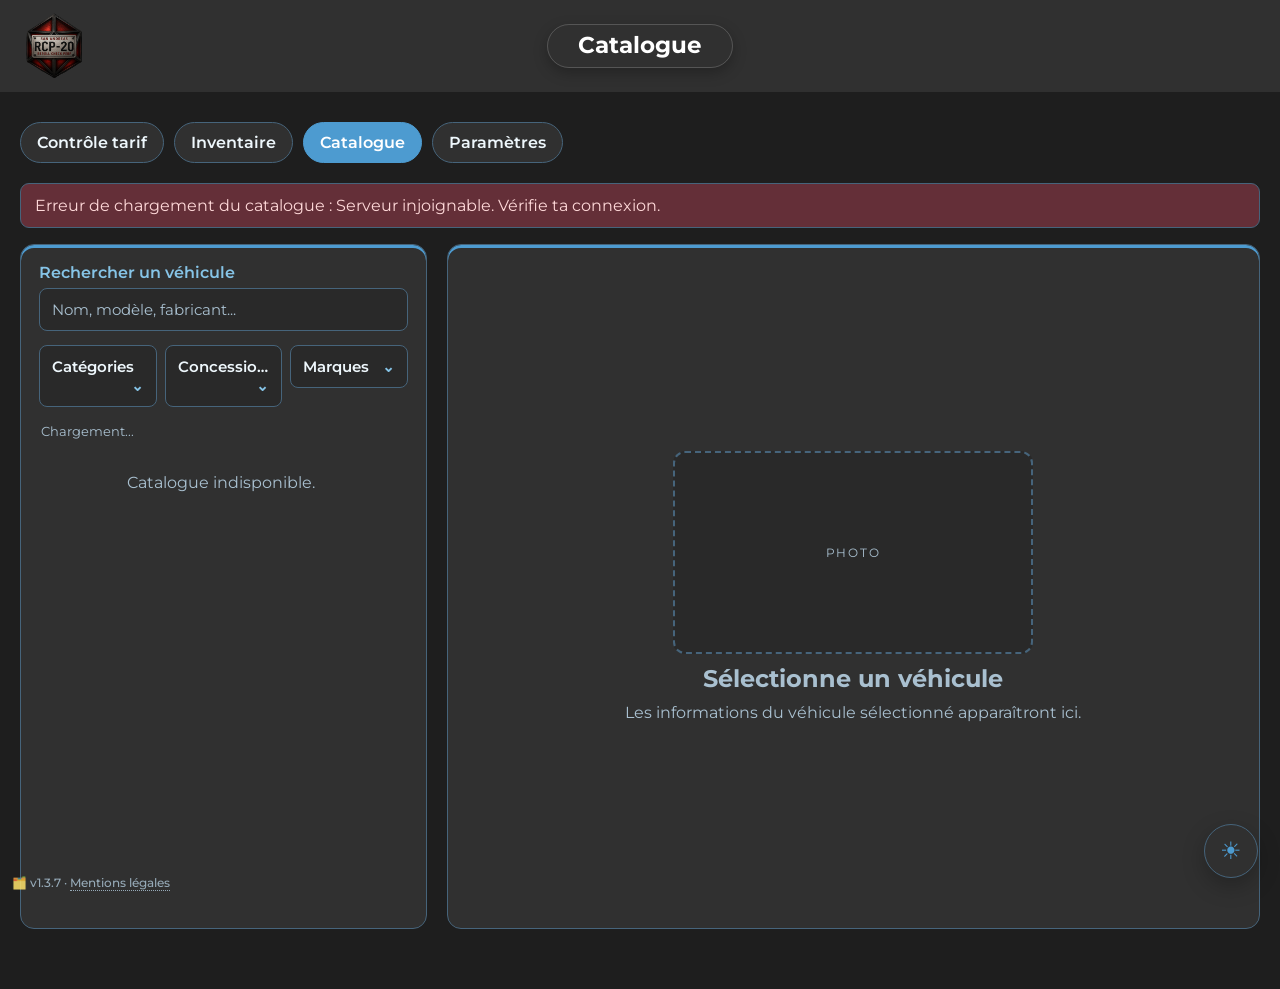
==== commit e5b39c98: "feat(v1.3.7): prépare le référentiel des marques" ====
--- a/catalogue-prive.html
+++ b/catalogue-prive.html
@@ -77,6 +77,8 @@
               <p id="catalogueManufacturer" class="catalogue-eyebrow">Fabricant</p>
               <h1 id="catalogueVehicleName">-</h1>
               <p id="catalogueVehicleCategory" class="catalogue-subtitle">-</p>
+              <p id="catalogueBrandMeta" class="catalogue-brand-meta" hidden><span id="catalogueBrandCountry"></span></p>
+              <div id="catalogueBrandLogos" class="catalogue-brand-logos" hidden aria-label="Logos de la marque"></div>
             </div>
             <div class="catalogue-photo-placeholder catalogue-photo-placeholder--small" aria-label="Emplacement photo futur"><span>PHOTO</span></div>
           </div>
@@ -103,7 +105,7 @@
   </main>
 
   <button id="themeToggle" class="theme-toggle" title="Changer de thème">☀</button>
-  <div class="app-version"><span>🗂️ v1.3.6</span> · <a href="mentions-legales.html" aria-label="Mentions légales et confidentialité">Mentions légales</a></div>
+  <div class="app-version"><span>🗂️ v1.3.7</span> · <a href="mentions-legales.html" aria-label="Mentions légales et confidentialité">Mentions légales</a></div>
 
   <script src="js/config.js"></script>
   <script src="js/api.js"></script>
--- a/css/style.css
+++ b/css/style.css
@@ -1895,6 +1895,43 @@
 
 .catalogue-subtitle {
   color: var(--catalogue-muted);
+}
+
+.catalogue-brand-meta {
+  margin: 6px 0 0;
+  color: var(--catalogue-muted);
+  font-size: 12px;
+}
+
+.catalogue-brand-logos {
+  display: flex;
+  flex-wrap: wrap;
+  gap: 8px;
+  margin-top: 10px;
+}
+
+.catalogue-brand-logo {
+  display: grid;
+  grid-template-columns: 34px auto;
+  align-items: center;
+  gap: 7px;
+  margin: 0;
+  padding: 5px 8px 5px 5px;
+  border: 1px solid rgb(var(--catalogue-dealer-rgb) / .45);
+  border-radius: 8px;
+  background: rgb(var(--catalogue-dealer-rgb) / .08);
+}
+
+.catalogue-brand-logo img {
+  width: 34px;
+  height: 34px;
+  object-fit: contain;
+}
+
+.catalogue-brand-logo figcaption {
+  color: var(--catalogue-muted);
+  font-size: 10px;
+  white-space: nowrap;
 }
 
 .catalogue-info-grid,
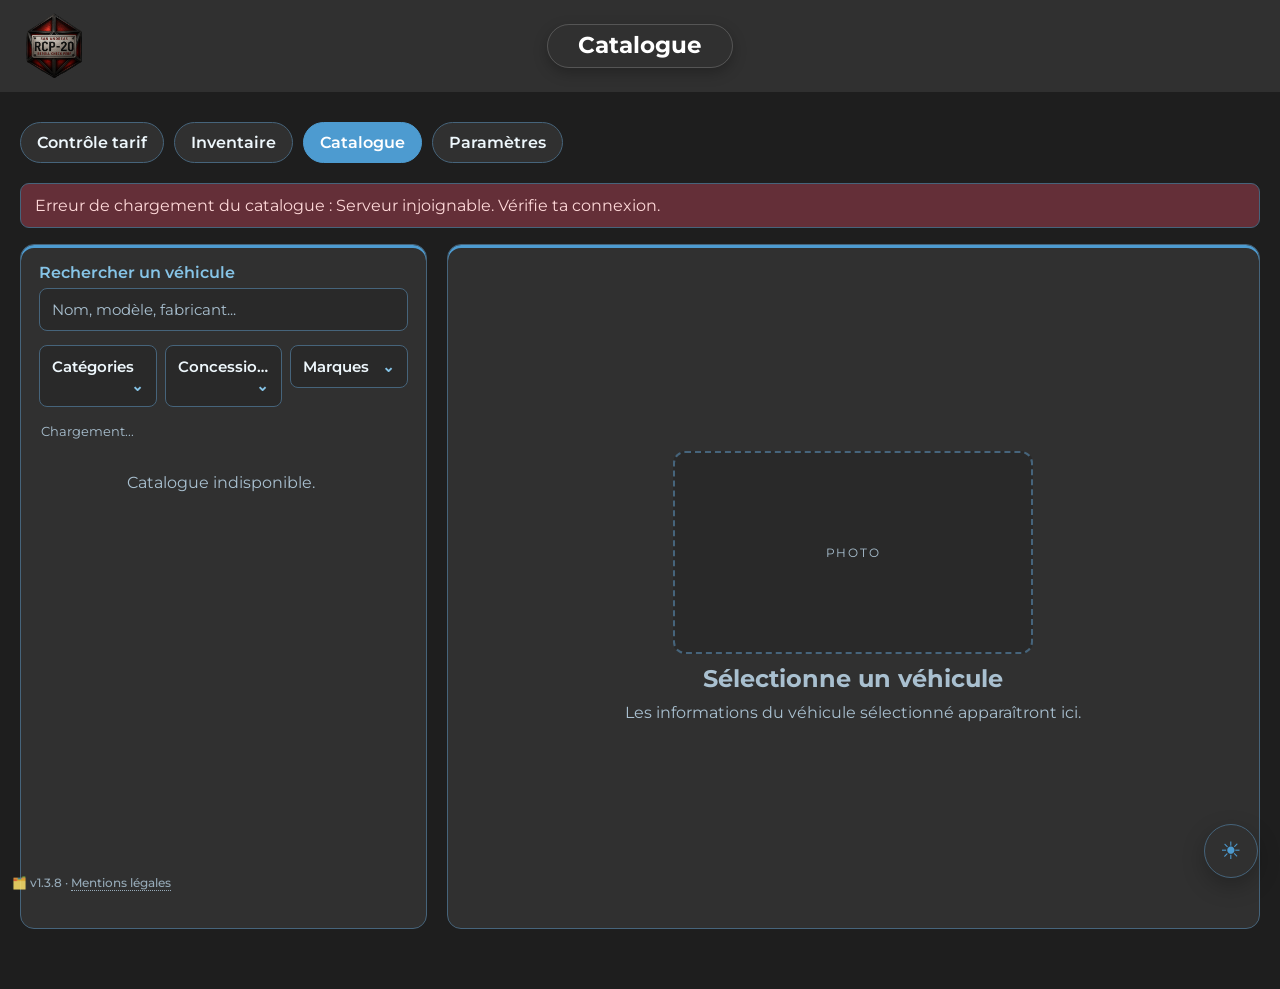
==== commit daedca36: "feat(v1.3.8): ajoute marques et couleurs concessions" ====
--- a/catalogue-prive.html
+++ b/catalogue-prive.html
@@ -77,7 +77,7 @@
               <p id="catalogueManufacturer" class="catalogue-eyebrow">Fabricant</p>
               <h1 id="catalogueVehicleName">-</h1>
               <p id="catalogueVehicleCategory" class="catalogue-subtitle">-</p>
-              <p id="catalogueBrandMeta" class="catalogue-brand-meta" hidden><span id="catalogueBrandCountry"></span></p>
+              <p id="catalogueBrandMeta" class="catalogue-brand-meta"><span id="catalogueBrandCountry"></span><span id="catalogueBrandName"></span></p>
               <div id="catalogueBrandLogos" class="catalogue-brand-logos" hidden aria-label="Logos de la marque"></div>
             </div>
             <div class="catalogue-photo-placeholder catalogue-photo-placeholder--small" aria-label="Emplacement photo futur"><span>PHOTO</span></div>
@@ -105,7 +105,7 @@
   </main>
 
   <button id="themeToggle" class="theme-toggle" title="Changer de thème">☀</button>
-  <div class="app-version"><span>🗂️ v1.3.7</span> · <a href="mentions-legales.html" aria-label="Mentions légales et confidentialité">Mentions légales</a></div>
+  <div class="app-version"><span>🗂️ v1.3.8</span> · <a href="mentions-legales.html" aria-label="Mentions légales et confidentialité">Mentions légales</a></div>
 
   <script src="js/config.js"></script>
   <script src="js/api.js"></script>
--- a/css/style.css
+++ b/css/style.css
@@ -1903,6 +1903,10 @@
   font-size: 12px;
 }
 
+.catalogue-brand-meta span + span::before {
+  content: ' · ';
+}
+
 .catalogue-brand-logos {
   display: flex;
   flex-wrap: wrap;
@@ -2011,23 +2015,23 @@
 }
 
 /* Couleurs concessionnaire limitées au bloc sélectionné et à sa ligne de liste. */
-.catalogue-vehicle-detail.catalogue-dealer-benefactor_gallivanter { --catalogue-dealer: #d39a55; --catalogue-dealer-rgb: 211 154 85; }
-.catalogue-vehicle-detail.catalogue-dealer-bourgeois_bicycles { --catalogue-dealer: #b9c5d1; --catalogue-dealer-rgb: 185 197 209; }
-.catalogue-vehicle-detail.catalogue-dealer-elitas_travel { --catalogue-dealer: #df6b9c; --catalogue-dealer-rgb: 223 107 156; }
-.catalogue-vehicle-detail.catalogue-dealer-get_aweigh { --catalogue-dealer: #5dbed0; --catalogue-dealer-rgb: 93 190 208; }
-.catalogue-vehicle-detail.catalogue-dealer-larrys_rv_sales { --catalogue-dealer: #d7895d; --catalogue-dealer-rgb: 215 137 93; }
+.catalogue-vehicle-detail.catalogue-dealer-benefactor_gallivanter { --catalogue-dealer: #1fc48b; --catalogue-dealer-rgb: 31 196 139; }
+.catalogue-vehicle-detail.catalogue-dealer-bourgeois_bicycles { --catalogue-dealer: #65c94a; --catalogue-dealer-rgb: 101 201 74; }
+.catalogue-vehicle-detail.catalogue-dealer-elitas_travel { --catalogue-dealer: #8bd7f4; --catalogue-dealer-rgb: 139 215 244; }
+.catalogue-vehicle-detail.catalogue-dealer-get_aweigh { --catalogue-dealer: #23c9d8; --catalogue-dealer-rgb: 35 201 216; }
+.catalogue-vehicle-detail.catalogue-dealer-larrys_rv_sales { --catalogue-dealer: #ed921f; --catalogue-dealer-rgb: 237 146 31; }
 .catalogue-vehicle-detail.catalogue-dealer-luxury_auto { --catalogue-dealer: #bc8ae8; --catalogue-dealer-rgb: 188 138 232; }
-.catalogue-vehicle-detail.catalogue-dealer-sanders_motorcycles { --catalogue-dealer: #d35e55; --catalogue-dealer-rgb: 211 94 85; }
-.catalogue-vehicle-detail.catalogue-dealer-vapid_los_santos { --catalogue-dealer: #e0c65d; --catalogue-dealer-rgb: 224 198 93; }
-
-.catalogue-vehicle-item.catalogue-dealer-benefactor_gallivanter { border-left-color: #d39a55; }
-.catalogue-vehicle-item.catalogue-dealer-bourgeois_bicycles { border-left-color: #b9c5d1; }
-.catalogue-vehicle-item.catalogue-dealer-elitas_travel { border-left-color: #df6b9c; }
-.catalogue-vehicle-item.catalogue-dealer-get_aweigh { border-left-color: #5dbed0; }
-.catalogue-vehicle-item.catalogue-dealer-larrys_rv_sales { border-left-color: #d7895d; }
+.catalogue-vehicle-detail.catalogue-dealer-sanders_motorcycles { --catalogue-dealer: #3e66d8; --catalogue-dealer-rgb: 62 102 216; }
+.catalogue-vehicle-detail.catalogue-dealer-vapid_los_santos { --catalogue-dealer: #f04450; --catalogue-dealer-rgb: 240 68 80; }
+
+.catalogue-vehicle-item.catalogue-dealer-benefactor_gallivanter { border-left-color: #1fc48b; }
+.catalogue-vehicle-item.catalogue-dealer-bourgeois_bicycles { border-left-color: #65c94a; }
+.catalogue-vehicle-item.catalogue-dealer-elitas_travel { border-left-color: #8bd7f4; }
+.catalogue-vehicle-item.catalogue-dealer-get_aweigh { border-left-color: #23c9d8; }
+.catalogue-vehicle-item.catalogue-dealer-larrys_rv_sales { border-left-color: #ed921f; }
 .catalogue-vehicle-item.catalogue-dealer-luxury_auto { border-left-color: #bc8ae8; }
-.catalogue-vehicle-item.catalogue-dealer-sanders_motorcycles { border-left-color: #d35e55; }
-.catalogue-vehicle-item.catalogue-dealer-vapid_los_santos { border-left-color: #e0c65d; }
+.catalogue-vehicle-item.catalogue-dealer-sanders_motorcycles { border-left-color: #3e66d8; }
+.catalogue-vehicle-item.catalogue-dealer-vapid_los_santos { border-left-color: #f04450; }
 
 @media (max-width: 900px) {
   .catalogue-layout { grid-template-columns: 1fr; height: auto; min-height: 0; }
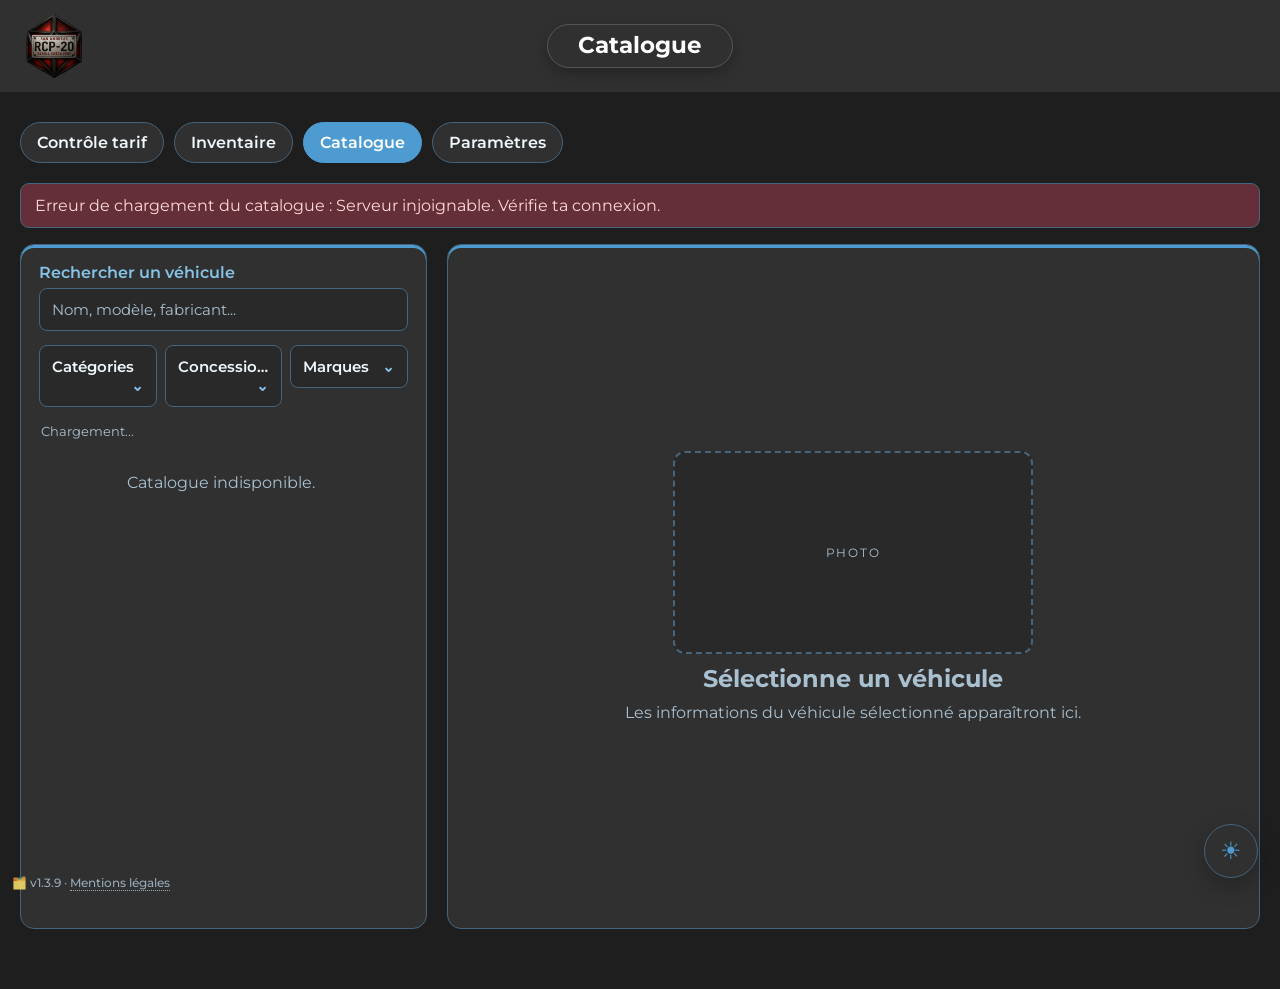
==== commit f27fe280: "RCP v1.3.9 correction marques et migration" ====
--- a/catalogue-prive.html
+++ b/catalogue-prive.html
@@ -74,11 +74,9 @@
         <div id="catalogueVehicleDetail" hidden>
           <div class="catalogue-vehicle-heading">
             <div>
-              <p id="catalogueManufacturer" class="catalogue-eyebrow">Fabricant</p>
+              <div id="catalogueBrandIdentity" class="catalogue-brand-identity" hidden aria-label="Identité de la marque"></div>
               <h1 id="catalogueVehicleName">-</h1>
               <p id="catalogueVehicleCategory" class="catalogue-subtitle">-</p>
-              <p id="catalogueBrandMeta" class="catalogue-brand-meta"><span id="catalogueBrandCountry"></span><span id="catalogueBrandName"></span></p>
-              <div id="catalogueBrandLogos" class="catalogue-brand-logos" hidden aria-label="Logos de la marque"></div>
             </div>
             <div class="catalogue-photo-placeholder catalogue-photo-placeholder--small" aria-label="Emplacement photo futur"><span>PHOTO</span></div>
           </div>
@@ -105,7 +103,7 @@
   </main>
 
   <button id="themeToggle" class="theme-toggle" title="Changer de thème">☀</button>
-  <div class="app-version"><span>🗂️ v1.3.8</span> · <a href="mentions-legales.html" aria-label="Mentions légales et confidentialité">Mentions légales</a></div>
+  <div class="app-version"><span>🗂️ v1.3.9</span> · <a href="mentions-legales.html" aria-label="Mentions légales et confidentialité">Mentions légales</a></div>
 
   <script src="js/config.js"></script>
   <script src="js/api.js"></script>
--- a/css/style.css
+++ b/css/style.css
@@ -1897,45 +1897,52 @@
   color: var(--catalogue-muted);
 }
 
-.catalogue-brand-meta {
-  margin: 6px 0 0;
-  color: var(--catalogue-muted);
-  font-size: 12px;
-}
-
-.catalogue-brand-meta span + span::before {
-  content: ' · ';
-}
-
-.catalogue-brand-logos {
+.catalogue-brand-identity {
   display: flex;
   flex-wrap: wrap;
-  gap: 8px;
-  margin-top: 10px;
-}
-
-.catalogue-brand-logo {
-  display: grid;
-  grid-template-columns: 34px auto;
   align-items: center;
-  gap: 7px;
-  margin: 0;
-  padding: 5px 8px 5px 5px;
-  border: 1px solid rgb(var(--catalogue-dealer-rgb) / .45);
-  border-radius: 8px;
-  background: rgb(var(--catalogue-dealer-rgb) / .08);
-}
-
-.catalogue-brand-logo img {
-  width: 34px;
-  height: 34px;
+  gap: 12px;
+  min-height: 40px;
+  margin-bottom: 8px;
+}
+
+.catalogue-brand-logo-image {
+  width: 52px;
+  height: 38px;
   object-fit: contain;
 }
 
-.catalogue-brand-logo figcaption {
-  color: var(--catalogue-muted);
-  font-size: 10px;
-  white-space: nowrap;
+.catalogue-brand-wordmark {
+  max-width: 150px;
+  max-height: 38px;
+  object-fit: contain;
+}
+
+.catalogue-brand-name {
+  color: var(--catalogue-text);
+  font-size: clamp(18px, 2vw, 28px);
+  font-weight: 700;
+  letter-spacing: .04em;
+}
+
+.catalogue-brand-logo-image--legacy {
+  opacity: .78;
+}
+
+.catalogue-brand-logo-image[hidden],
+.catalogue-brand-wordmark[hidden] {
+  display: none;
+}
+
+.catalogue-brand-logo-image:not([src]),
+.catalogue-brand-wordmark:not([src]) {
+  display: none;
+}
+
+.catalogue-brand-logo-image img {
+  width: 100%;
+  height: 100%;
+  object-fit: contain;
 }
 
 .catalogue-info-grid,
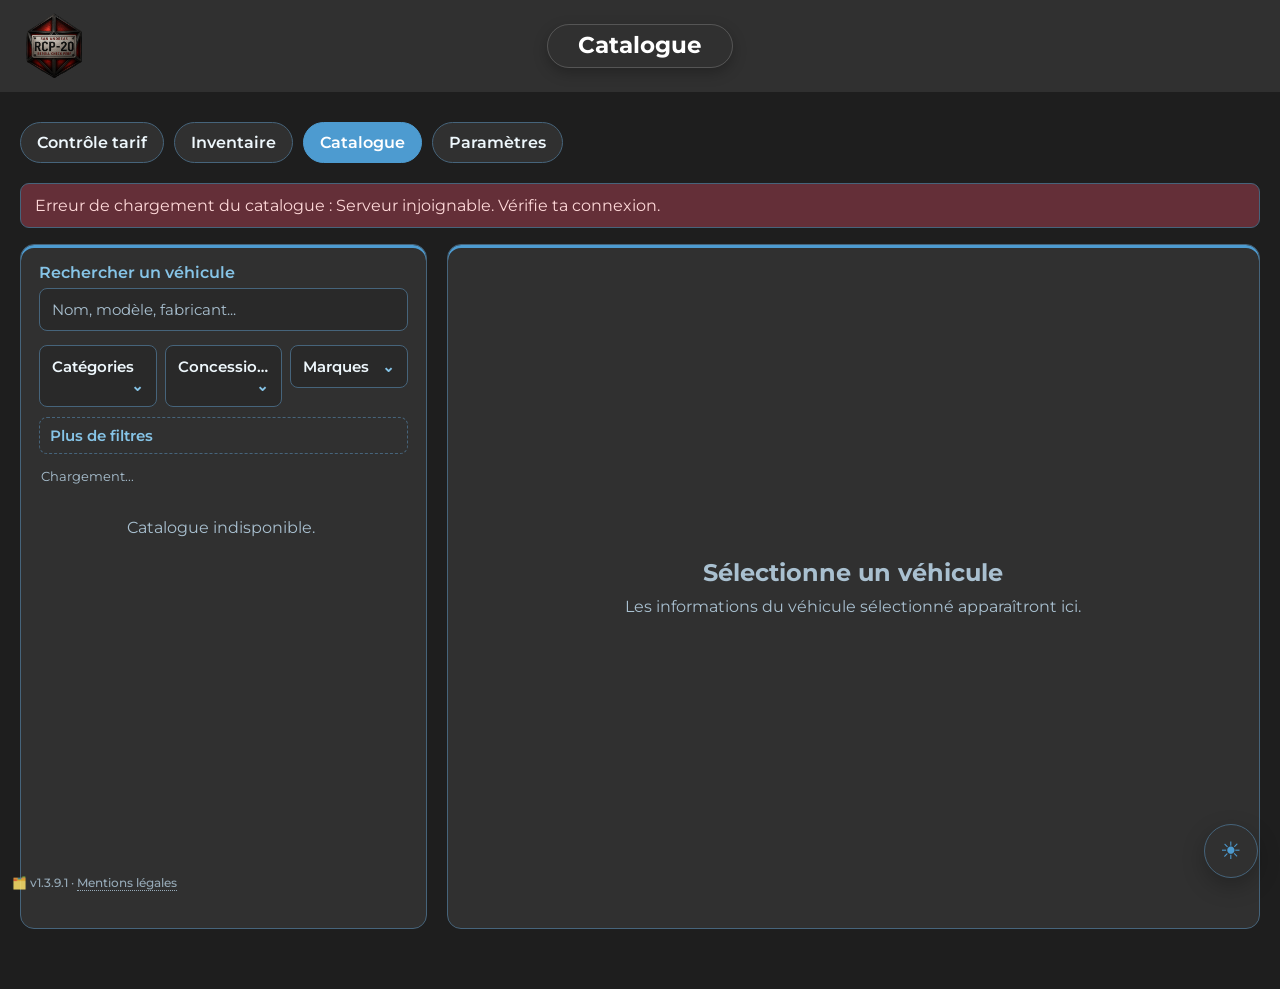
==== commit 95646da2: "RCP v1.3.9.1 - optimisation et enrichissement du catalogue" ====
--- a/catalogue-prive.html
+++ b/catalogue-prive.html
@@ -53,6 +53,15 @@
           </div>
         </div>
 
+        <button type="button" id="catalogueMoreFiltersToggle" class="catalogue-more-filters-toggle" aria-expanded="false">Plus de filtres</button>
+        <div id="catalogueMoreFilters" class="catalogue-more-filters" hidden>
+          <label>Carburant<select id="catalogueFuelFilter"><option value="">Tous</option></select></label>
+          <label>Permis<select id="catalogueLicenseFilter"><option value="">Tous</option></select></label>
+          <label>Places<select id="catalogueSeatsFilter"><option value="">Toutes</option></select></label>
+          <label>Attelage<select id="catalogueHitchFilter"><option value="">Tous</option><option value="true">Oui</option><option value="false">Non</option></select></label>
+          <label>Type<select id="catalogueTypeFilter"><option value="">Tous</option><option value="public">Public</option><option value="business">Entreprise</option></select></label>
+        </div>
+
         <button type="button" id="catalogueReset" class="catalogue-reset" hidden>Réinitialiser</button>
 
         <div class="catalogue-results-summary" aria-live="polite">
@@ -66,7 +75,6 @@
 
       <section class="catalogue-detail" aria-live="polite">
         <div id="cataloguePlaceholder" class="catalogue-detail-placeholder">
-          <div class="catalogue-photo-placeholder" aria-hidden="true"><span>PHOTO</span></div>
           <h2>Sélectionne un véhicule</h2>
           <p>Les informations du véhicule sélectionné apparaîtront ici.</p>
         </div>
@@ -77,8 +85,11 @@
               <div id="catalogueBrandIdentity" class="catalogue-brand-identity" hidden aria-label="Identité de la marque"></div>
               <h1 id="catalogueVehicleName">-</h1>
               <p id="catalogueVehicleCategory" class="catalogue-subtitle">-</p>
+              <div id="catalogueVehicleBadges" class="catalogue-badge-list" aria-label="Informations contextuelles"></div>
             </div>
-            <div class="catalogue-photo-placeholder catalogue-photo-placeholder--small" aria-label="Emplacement photo futur"><span>PHOTO</span></div>
+            <div id="catalogueVehiclePhotoWrap" class="catalogue-vehicle-photo-wrap" hidden>
+              <img id="catalogueVehiclePhoto" class="catalogue-vehicle-photo" alt="" loading="lazy" referrerpolicy="no-referrer">
+            </div>
           </div>
 
           <div class="catalogue-info-grid">
@@ -92,6 +103,11 @@
             <h2>Caractéristiques</h2>
             <div id="catalogueCharacteristics" class="catalogue-characteristics"></div>
           </section>
+          <div class="catalogue-detail-actions">
+            <button type="button" id="catalogueCopySummary" class="catalogue-action-button"><span class="catalogue-icon catalogue-icon--copy" aria-hidden="true"></span>Copier la fiche</button>
+            <button type="button" id="catalogueCopyLink" class="catalogue-action-button"><span class="catalogue-icon catalogue-icon--link" aria-hidden="true"></span>Copier le lien</button>
+            <span id="catalogueCopyFeedback" class="catalogue-copy-feedback" role="status" aria-live="polite"></span>
+          </div>
 
           <section class="catalogue-subpanel">
             <h2>Améliorations disponibles</h2>
@@ -103,7 +119,7 @@
   </main>
 
   <button id="themeToggle" class="theme-toggle" title="Changer de thème">☀</button>
-  <div class="app-version"><span>🗂️ v1.3.9</span> · <a href="mentions-legales.html" aria-label="Mentions légales et confidentialité">Mentions légales</a></div>
+  <div class="app-version"><span>🗂️ v1.3.9.1</span> · <a href="mentions-legales.html" aria-label="Mentions légales et confidentialité">Mentions légales</a></div>
 
   <script src="js/config.js"></script>
   <script src="js/api.js"></script>
--- a/css/style.css
+++ b/css/style.css
@@ -1688,6 +1688,42 @@
   margin-bottom: 10px;
 }
 
+.catalogue-more-filters-toggle {
+  width: 100%;
+  margin: 0 0 8px;
+  padding: 8px 10px;
+  border: 1px dashed var(--catalogue-border);
+  background: transparent;
+  color: var(--catalogue-accent-soft);
+  text-align: left;
+}
+
+.catalogue-more-filters {
+  display: grid;
+  grid-template-columns: repeat(2, minmax(0, 1fr));
+  gap: 8px;
+  margin-bottom: 8px;
+}
+
+.catalogue-more-filters[hidden] { display: none; }
+
+.catalogue-more-filters label {
+  display: grid;
+  gap: 4px;
+  color: var(--catalogue-muted);
+  font-size: 11px;
+}
+
+.catalogue-more-filters select {
+  min-width: 0;
+  margin: 0;
+  padding: 7px 8px;
+  border: 1px solid var(--catalogue-border);
+  border-radius: 7px;
+  background: var(--catalogue-card-soft);
+  color: var(--catalogue-text);
+}
+
 .catalogue-filter {
   position: relative;
 }
@@ -1838,6 +1874,27 @@
   margin: 0;
 }
 
+.catalogue-vehicle-photo-wrap {
+  display: grid;
+  width: min(42%, 330px);
+  min-width: 180px;
+  aspect-ratio: 16 / 10;
+  place-items: center;
+  overflow: hidden;
+  border: 1px solid rgb(var(--catalogue-dealer-rgb) / .5);
+  border-radius: 10px;
+  background: var(--catalogue-card-soft);
+}
+
+.catalogue-vehicle-photo-wrap[hidden] { display: none; }
+
+.catalogue-vehicle-photo {
+  display: block;
+  width: 100%;
+  height: 100%;
+  object-fit: cover;
+}
+
 .catalogue-photo-placeholder {
   display: grid;
   width: min(100%, 360px);
@@ -1945,6 +2002,80 @@
   object-fit: contain;
 }
 
+.catalogue-badge-list,
+.catalogue-detail-actions {
+  display: flex;
+  flex-wrap: wrap;
+  align-items: center;
+  gap: 8px;
+}
+
+.catalogue-badge-list { margin-top: 12px; }
+
+.catalogue-badge {
+  display: inline-flex;
+  align-items: center;
+  gap: 5px;
+  padding: 5px 8px;
+  border: 1px solid rgb(var(--catalogue-dealer-rgb) / .55);
+  border-radius: 999px;
+  background: rgb(var(--catalogue-dealer-rgb) / .1);
+  color: var(--catalogue-text);
+  font-size: 11px;
+}
+
+.catalogue-icon {
+  display: inline-block;
+  width: 20px;
+  height: 20px;
+  flex: 0 0 auto;
+  background: currentColor;
+  color: var(--catalogue-icon-color, currentColor);
+  -webkit-mask: center / contain no-repeat;
+  mask: center / contain no-repeat;
+}
+
+.catalogue-badge .catalogue-icon { width: 16px; height: 16px; }
+.catalogue-action-button .catalogue-icon { width: 24px; height: 24px; }
+.catalogue-characteristic span { display: flex; align-items: center; gap: 7px; }
+
+.catalogue-icon--seats { -webkit-mask-image: url('../images/catalogue-icons/icon-seats.svg'); mask-image: url('../images/catalogue-icons/icon-seats.svg'); }
+.catalogue-icon--trunk { -webkit-mask-image: url('../images/catalogue-icons/icon-trunk.svg'); mask-image: url('../images/catalogue-icons/icon-trunk.svg'); }
+.catalogue-icon--hitch { -webkit-mask-image: url('../images/catalogue-icons/icon-hitch.svg'); mask-image: url('../images/catalogue-icons/icon-hitch.svg'); }
+.catalogue-icon--fuel { -webkit-mask-image: url('../images/catalogue-icons/icon-fuel.svg'); mask-image: url('../images/catalogue-icons/icon-fuel.svg'); }
+.catalogue-icon--electric { -webkit-mask-image: url('../images/catalogue-icons/icon-electric.svg'); mask-image: url('../images/catalogue-icons/icon-electric.svg'); }
+.catalogue-icon--license { -webkit-mask-image: url('../images/catalogue-icons/icon-license.svg'); mask-image: url('../images/catalogue-icons/icon-license.svg'); }
+.catalogue-icon--business { -webkit-mask-image: url('../images/catalogue-icons/icon-business.svg'); mask-image: url('../images/catalogue-icons/icon-business.svg'); }
+.catalogue-icon--multi-dealership { -webkit-mask-image: url('../images/catalogue-icons/icon-multi-dealership.svg'); mask-image: url('../images/catalogue-icons/icon-multi-dealership.svg'); }
+.catalogue-icon--plane { -webkit-mask-image: url('../images/catalogue-icons/icon-plane.svg'); mask-image: url('../images/catalogue-icons/icon-plane.svg'); }
+.catalogue-icon--helicopter { -webkit-mask-image: url('../images/catalogue-icons/icon-helicopter.svg'); mask-image: url('../images/catalogue-icons/icon-helicopter.svg'); }
+.catalogue-icon--boat { -webkit-mask-image: url('../images/catalogue-icons/icon-boat.svg'); mask-image: url('../images/catalogue-icons/icon-boat.svg'); }
+.catalogue-icon--bicycle { -webkit-mask-image: url('../images/catalogue-icons/icon-bicycle.svg'); mask-image: url('../images/catalogue-icons/icon-bicycle.svg'); }
+.catalogue-icon--motorcycle { -webkit-mask-image: url('../images/catalogue-icons/icon-motorcycle.svg'); mask-image: url('../images/catalogue-icons/icon-motorcycle.svg'); }
+.catalogue-icon--trailer { -webkit-mask-image: url('../images/catalogue-icons/icon-trailer.svg'); mask-image: url('../images/catalogue-icons/icon-trailer.svg'); }
+.catalogue-icon--globe { -webkit-mask-image: url('../images/catalogue-icons/icon-globe.svg'); mask-image: url('../images/catalogue-icons/icon-globe.svg'); }
+.catalogue-icon--copy { -webkit-mask-image: url('../images/catalogue-icons/icon-copy.svg'); mask-image: url('../images/catalogue-icons/icon-copy.svg'); }
+.catalogue-icon--link { -webkit-mask-image: url('../images/catalogue-icons/icon-link.svg'); mask-image: url('../images/catalogue-icons/icon-link.svg'); }
+
+.catalogue-detail-actions {
+  margin-top: 20px;
+  padding-top: 16px;
+  border-top: 1px solid var(--catalogue-border);
+}
+
+.catalogue-action-button {
+  display: inline-flex;
+  align-items: center;
+  gap: 7px;
+  margin: 0;
+  padding: 8px 11px;
+  border: 1px solid var(--catalogue-border);
+  background: var(--catalogue-card-soft);
+  color: var(--catalogue-text);
+}
+
+.catalogue-copy-feedback { color: var(--catalogue-accent-soft); font-size: 12px; }
+
 .catalogue-info-grid,
 .catalogue-characteristics {
   display: grid;
@@ -2048,8 +2179,10 @@
 
 @media (max-width: 700px) {
   .catalogue-filter-bar { grid-template-columns: 1fr; }
+  .catalogue-more-filters { grid-template-columns: 1fr 1fr; }
   .catalogue-detail { padding: 16px; }
   .catalogue-vehicle-heading { flex-direction: column; }
+  .catalogue-vehicle-photo-wrap { width: 100%; min-width: 0; max-width: 360px; }
   .catalogue-photo-placeholder--small { width: 100%; max-width: 280px; flex-basis: auto; }
   .catalogue-info-grid,
   .catalogue-characteristics { grid-template-columns: repeat(2, minmax(0, 1fr)); }
